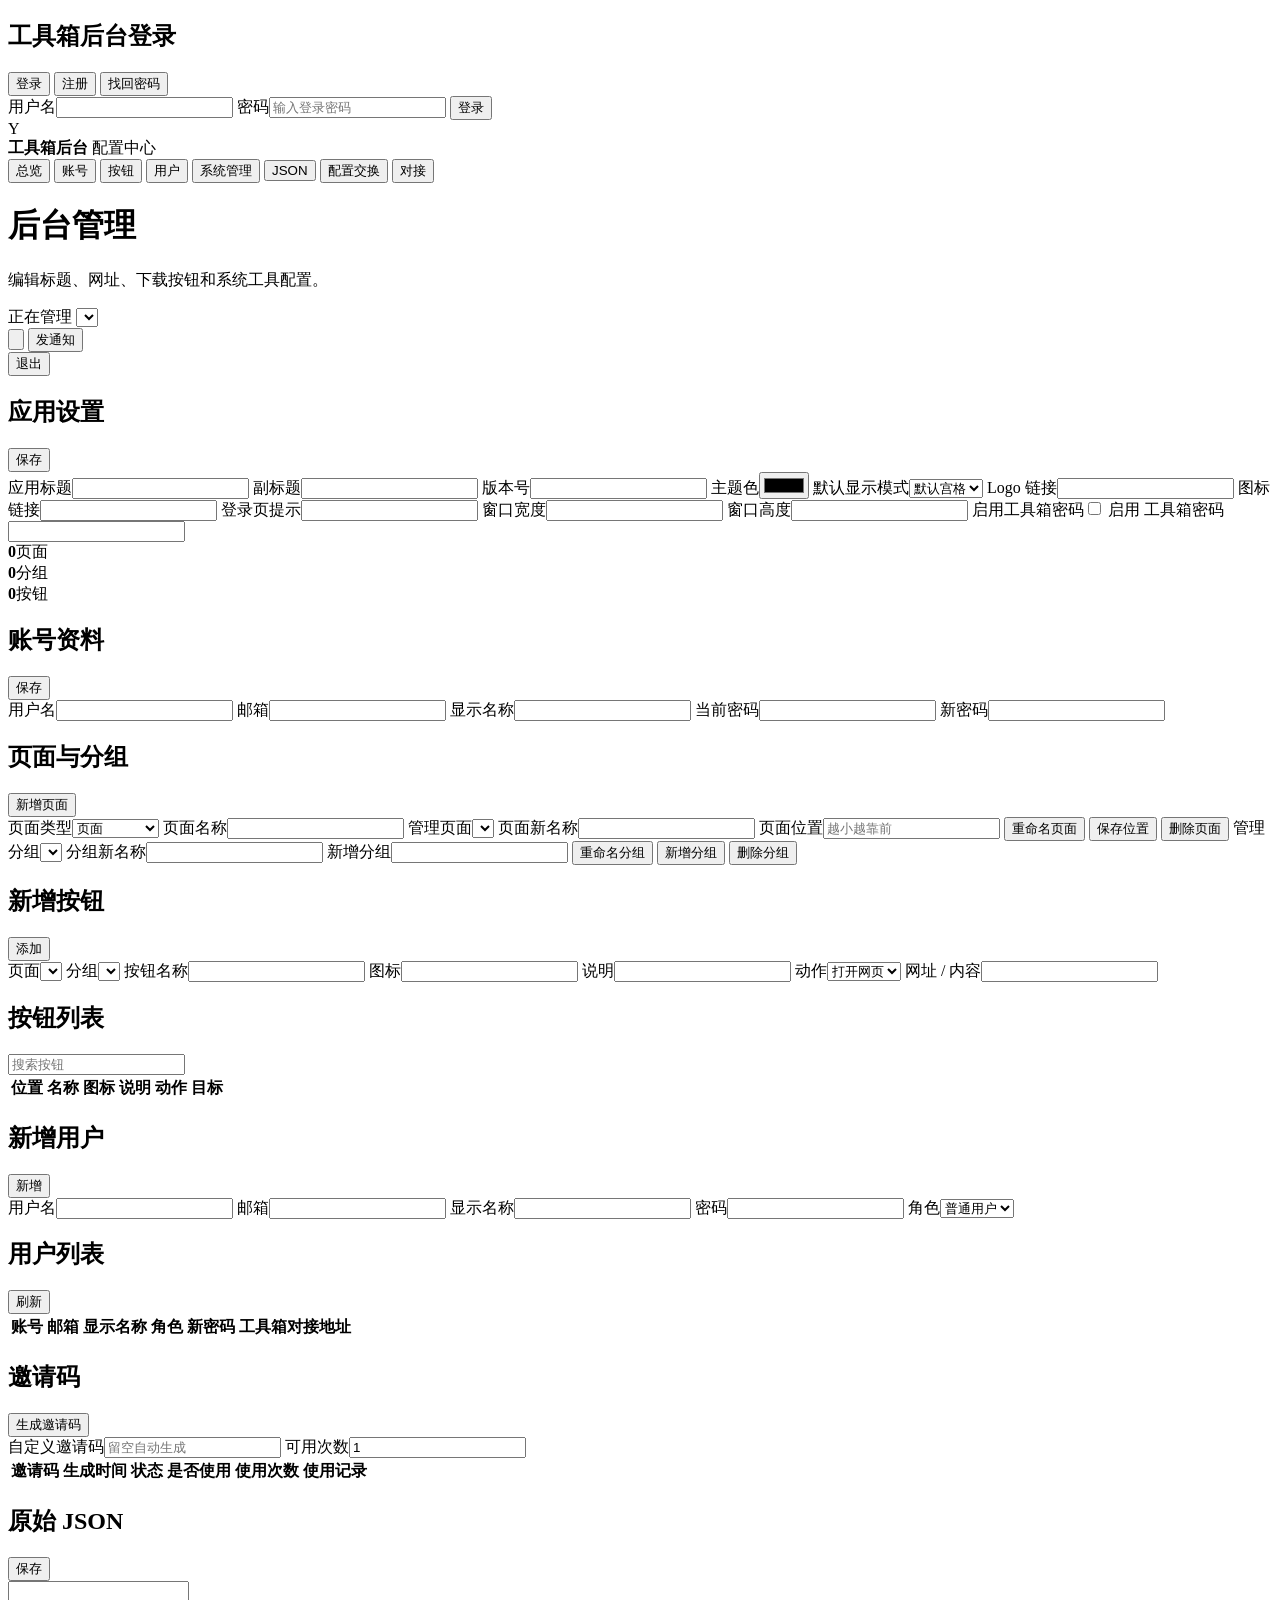
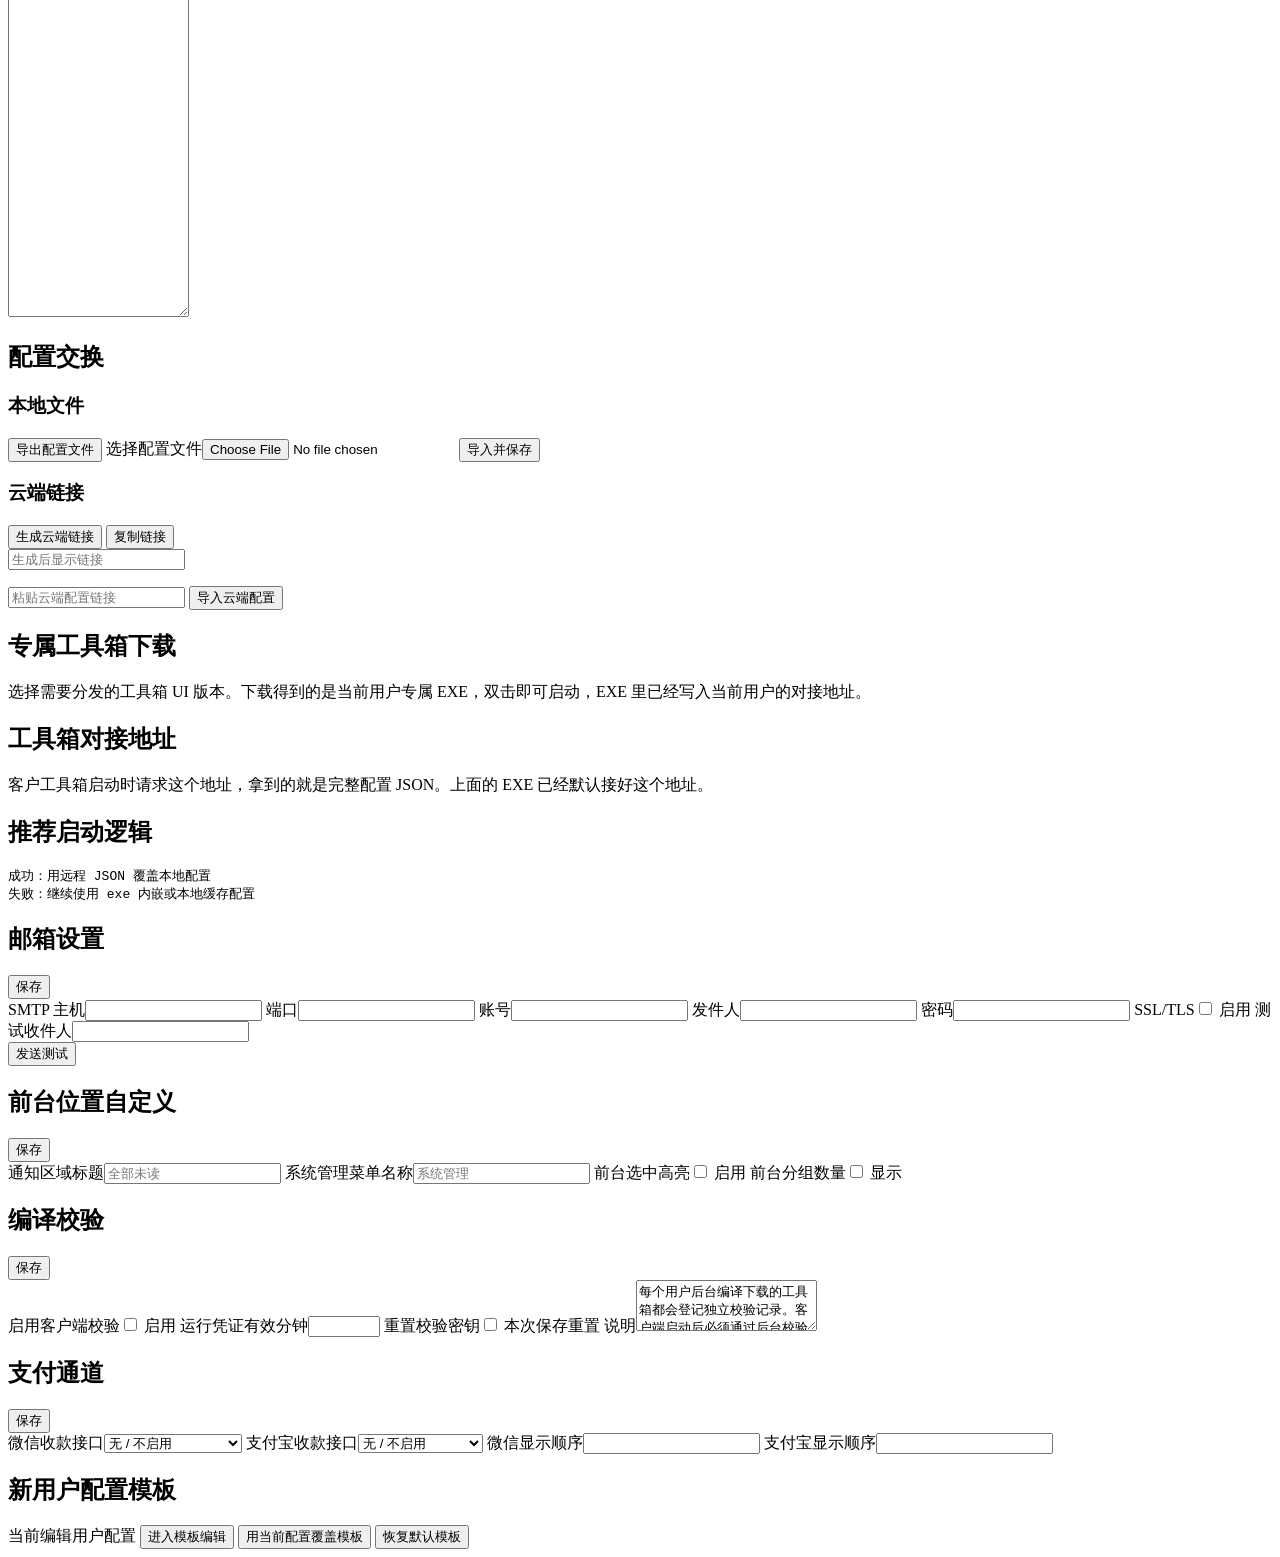
==== src/ToolboxAdminApi-no-agent/wwwroot/index.html @ ae23cbf5 "Add no-agent build and preserve-data update package" ====
﻿<!doctype html>
<html lang="zh-CN">
<head>
  <meta charset="utf-8">
  <meta name="viewport" content="width=device-width, initial-scale=1">
  <title>工具箱后台</title>
  <link rel="stylesheet" href="/styles.css?v=2026062224">
</head>
<body>
  <section class="login-screen" id="loginScreen">
    <div class="login-panel">
      <h1 id="loginTitle">工具箱后台登录</h1>
      <p id="loginHint" hidden></p>
      <div class="login-tabs">
        <button id="showLoginBtn" class="active" type="button">登录</button>
        <button id="showRegisterBtn" type="button">注册</button>
        <button id="showForgotBtn" type="button">找回密码</button>
      </div>
      <div id="loginForm">
        <label>用户名<input id="loginUsername" autocomplete="username"></label>
        <label>密码<input id="loginPassword" type="password" autocomplete="current-password" placeholder="输入登录密码"></label>
        <button id="loginBtn" type="button">登录</button>
      </div>
      <div id="registerForm" hidden>
        <label>用户名<input id="registerUsername" autocomplete="username" placeholder="设置登录账号"></label>
        <label>邮箱<input id="registerEmail" type="email" autocomplete="email" placeholder="用于找回密码"></label>
        <label>显示名称<input id="registerDisplayName" placeholder="例如：张三"></label>
        <label>密码<input id="registerPassword" type="password" autocomplete="new-password" placeholder="至少 6 位"></label>
        <label>邀请码<input id="registerInviteCode" placeholder="向管理员索取邀请码"></label>
        <button id="registerBtn" type="button">注册并登录</button>
      </div>
      <div id="forgotForm" hidden>
        <label>邮箱<input id="forgotEmail" type="email" placeholder="输入注册邮箱"></label>
        <button id="sendResetCodeBtn" type="button">发送验证码</button>
        <label>验证码<input id="resetCode" placeholder="6 位验证码"></label>
        <label>新密码<input id="resetPassword" type="password" placeholder="至少 6 位"></label>
        <button id="resetPasswordBtn" type="button">重置密码</button>
      </div>
      <div class="login-error" id="loginError"></div>
    </div>
  </section>

  <aside class="sidebar">
    <div class="brand">
      <div class="brand-mark">Y</div>
      <div>
        <strong>工具箱后台</strong>
        <span>配置中心</span>
      </div>
    </div>
    <nav>
      <button class="nav active" data-view="overview" type="button">总览</button>
      <button class="nav" data-view="account" type="button">账号</button>
      <button class="nav" data-view="buttons" type="button">按钮</button>
      <button class="nav manager-only" data-view="users" type="button">用户</button>
      <button class="nav super-only" data-view="system" type="button">系统管理</button>
      <button class="nav" data-view="json" type="button">JSON</button>
      <button class="nav" data-view="exchange" type="button">配置交换</button>
      <button class="nav" data-view="dock" type="button">对接</button>
    </nav>
  </aside>

  <main>
    <div class="toast-stack" id="toastStack" aria-live="polite"></div>

    <header class="topbar">
      <div>
        <h1 id="pageTitle">后台管理</h1>
        <p id="pageSubtitle">编辑标题、网址、下载按钮和系统工具配置。</p>
      </div>
      <div class="target-user super-only" id="targetUserWrap">
        <span>正在管理</span>
        <select id="targetUserSelect"></select>
      </div>
      <div class="notice-tools">
        <button id="noticeBellBtn" class="icon-button" type="button" title="通知" aria-label="通知">
          <svg class="bell-icon" viewBox="0 0 24 24" aria-hidden="true">
            <path d="M18 16v-5a6 6 0 0 0-12 0v5l-2 2h16l-2-2Z"></path>
            <path d="M9.5 20a2.5 2.5 0 0 0 5 0"></path>
          </svg>
          <span id="noticeUnreadBadge" hidden>0</span>
        </button>
        <button id="openNoticeComposerBtn" class="super-only" type="button">发通知</button>
        <div id="noticeDropdown" class="notice-dropdown" hidden>
          <div class="notice-head">
            <strong id="noticeAreaTitle">全部未读</strong>
            <div class="notice-head-actions">
              <button id="markAllNoticeReadBtn" type="button">全部已读</button>
              <button id="deleteAllNoticesBtn" class="danger super-only" type="button">删除全部</button>
            </div>
          </div>
          <div id="noticeList" class="notice-list"></div>
        </div>
      </div>
      <div class="user-chip" id="currentUserLabel"></div>
      <button id="logoutBtn" type="button">退出</button>
    </header>

    <div id="status"></div>

    <section class="view show" id="view-overview">
      <div class="panel">
        <div class="panel-head">
          <h2>应用设置</h2>
          <button id="saveAppBtn" type="button">保存</button>
        </div>
        <div class="form-grid">
          <label>应用标题<input id="appTitle"></label>
          <label>副标题<input id="appSubtitle"></label>
          <label>版本号<input id="appVersion"></label>
          <label>主题色<input id="appTheme" type="color"></label>
          <label>默认显示模式<select id="appDefaultViewMode"><option value="grid">默认宫格</option><option value="list">默认列表</option></select></label>
          <label>Logo 链接<input id="appLogo"></label>
          <label>图标链接<input id="appIcon"></label>
          <label>登录页提示<input id="loginHintInput"></label>
          <label>窗口宽度<input id="appWidth" type="number"></label>
          <label>窗口高度<input id="appHeight" type="number"></label>
          <label class="toggle-line">启用工具箱密码<span><input id="appPasswordEnabled" type="checkbox"> 启用</span></label>
          <label>工具箱密码<input id="appPassword" type="password"></label>
        </div>
      </div>
      <div class="stats">
        <div class="stat"><strong id="statPages">0</strong><span>页面</span></div>
        <div class="stat"><strong id="statTabs">0</strong><span>分组</span></div>
        <div class="stat"><strong id="statButtons">0</strong><span>按钮</span></div>
      </div>
    </section>

    <section class="view" id="view-account">
      <div class="panel">
        <div class="panel-head">
          <h2>账号资料</h2>
          <button id="saveAccountBtn" type="button">保存</button>
        </div>
        <div class="form-grid">
          <label>用户名<input id="accountUsername"></label>
          <label>邮箱<input id="accountEmail" type="email"></label>
          <label>显示名称<input id="accountDisplayName"></label>
          <label>当前密码<input id="accountCurrentPassword" type="password"></label>
          <label>新密码<input id="accountNewPassword" type="password"></label>
        </div>
      </div>
      </section>

    <section class="view" id="view-buttons">
      <div class="panel">
        <div class="panel-head">
          <h2>页面与分组</h2>
          <button id="addScopeBtn" type="button">新增页面</button>
        </div>
        <div class="form-grid compact">
          <label>页面类型<select id="newScopeType"><option value="page">页面</option><option value="toolbox">工具箱标签</option></select></label>
          <label>页面名称<input id="newScopeName"></label>
          <label>管理页面<select id="manageScope"></select></label>
          <label>页面新名称<input id="manageScopeName"></label>
          <label>页面位置<input id="manageScopeOrder" type="number" min="1" step="1" placeholder="越小越靠前"></label>
          <button id="renameScopeBtn" type="button">重命名页面</button>
          <button id="moveScopeBtn" type="button">保存位置</button>
          <button id="deleteScopeBtn" type="button">删除页面</button>
          <label>管理分组<select id="manageSection"></select></label>
          <label>分组新名称<input id="manageSectionName"></label>
          <label>新增分组<input id="newSectionName"></label>
          <button id="renameSectionBtn" type="button">重命名分组</button>
          <button id="addSectionBtn" type="button">新增分组</button>
          <button id="deleteSectionBtn" type="button">删除分组</button>
        </div>
      </div>
      <div class="panel">
        <div class="panel-head">
          <h2>新增按钮</h2>
          <button id="addButtonBtn" type="button">添加</button>
        </div>
        <div class="form-grid">
          <label>页面<select id="addScope"></select></label>
          <label>分组<select id="addSection"></select></label>
          <label>按钮名称<input id="addName"></label>
          <label>图标<input id="addIcon"></label>
          <label>说明<input id="addDescription"></label>
          <label>动作<select id="addAction"><option value="link">打开网页</option><option value="download">下载文件</option><option value="cmd">运行命令</option><option value="script">内置功能</option><option value="winget">安装软件</option></select></label>
          <label>网址 / 内容<input id="addTarget"></label>
        </div>
      </div>
      <div class="panel">
        <div class="panel-head">
          <h2>按钮列表</h2>
          <input id="buttonSearch" placeholder="搜索按钮">
        </div>
        <div class="table-wrap">
          <table><thead><tr><th>位置</th><th>名称</th><th>图标</th><th>说明</th><th>动作</th><th>目标</th><th></th></tr></thead><tbody id="buttonRows"></tbody></table>
        </div>
      </div>
    </section>

    <section class="view" id="view-users">
      <div class="panel collapsible-panel is-collapsed" data-collapsible-panel data-default-collapsed="1">
        <div class="panel-head">
          <h2>新增用户</h2>
          <button id="addUserBtn" type="button">新增</button>
        </div>
        <div class="form-grid compact">
          <label>用户名<input id="newUsername"></label>
          <label>邮箱<input id="newUserEmail" type="email"></label>
          <label>显示名称<input id="newDisplayName"></label>
          <label>密码<input id="newUserPassword" type="password"></label>
          <label>角色<select id="newUserRole"><option value="user">普通用户</option><option value="super">总管理员</option></select></label>
        </div>
      </div>
      <div class="panel collapsible-panel is-collapsed" data-collapsible-panel data-default-collapsed="1">
        <div class="panel-head">
          <h2>用户列表</h2>
          <button id="refreshUsersBtn" type="button">刷新</button>
        </div>
        <div class="table-wrap">
          <table><thead><tr><th>账号</th><th>邮箱</th><th>显示名称</th><th>角色</th><th>新密码</th><th>工具箱对接地址</th><th></th></tr></thead><tbody id="userRows"></tbody></table>
        </div>
      </div>
      <div class="panel collapsible-panel is-collapsed" data-collapsible-panel data-default-collapsed="1">
        <div class="panel-head">
          <h2>邀请码</h2>
          <button id="createInviteBtn" type="button">生成邀请码</button>
        </div>
        <div class="form-grid compact invite-create">
          <label>自定义邀请码<input id="newInviteCode" placeholder="留空自动生成"></label>
          <label>可用次数<input id="newInviteMaxUses" type="number" min="1" value="1"></label>
        </div>
        <div class="table-wrap invite-table">
          <table><thead><tr><th>邀请码</th><th>生成时间</th><th>状态</th><th>是否使用</th><th>使用次数</th><th>使用记录</th><th></th></tr></thead><tbody id="inviteRows"></tbody></table>
        </div>
      </div>
    </section>

    <section class="view" id="view-json">
      <div class="panel">
        <div class="panel-head">
          <h2>原始 JSON</h2>
          <button id="saveJsonBtn" type="button">保存</button>
        </div>
        <textarea id="jsonEditor" rows="22" spellcheck="false"></textarea>
      </div>
    </section>

    <section class="view" id="view-exchange">
      <div class="panel">
        <div class="panel-head">
          <h2>配置交换</h2>
        </div>
        <div class="exchange-grid">
          <section class="exchange-block">
            <h3>本地文件</h3>
            <div class="exchange-actions">
              <button id="exportConfigBtn" type="button">导出配置文件</button>
              <label class="file-pick">选择配置文件<input id="importConfigFile" type="file" accept=".json,application/json"></label>
              <button id="importConfigFileBtn" type="button">导入并保存</button>
            </div>
          </section>
          <section class="exchange-block">
            <h3>云端链接</h3>
            <div class="exchange-actions">
              <button id="generateShareLinkBtn" type="button">生成云端链接</button>
              <button id="copyShareLinkBtn" type="button">复制链接</button>
            </div>
            <input id="configShareUrl" class="mono-input" readonly placeholder="生成后显示链接">
            <p id="configShareMeta" class="note"></p>
            <div class="exchange-import-row">
              <input id="importCloudUrl" placeholder="粘贴云端配置链接">
              <button id="importCloudUrlBtn" type="button">导入云端配置</button>
            </div>
          </section>
        </div>
      </div>
    </section>

    <section class="view" id="view-dock">
      <div class="panel super-only" id="adminDesktopPanel" hidden>
        <div class="panel-head">
          <h2>后台管理 EXE</h2>
          <button id="downloadAdminDesktopBtn" type="button">下载后台 EXE</button>
        </div>
        <p class="note">下载后双击打开，先登录后台账号，可选择记住密码和自动登录。后台更新后关闭窗口并重新打开 EXE 即可进入最新版。</p>
      </div>
      <div class="panel">
        <div class="panel-head">
          <h2>专属工具箱下载</h2>
        </div>
        <p class="note">选择需要分发的工具箱 UI 版本。下载得到的是当前用户专属 EXE，双击即可启动，EXE 里已经写入当前用户的对接地址。</p>
        <div id="clientVariantGrid" class="client-variant-grid"></div>
      </div>
      <div class="panel">
        <h2>工具箱对接地址</h2>
        <div class="endpoint" id="publicEndpoint"></div>
        <p class="note">客户工具箱启动时请求这个地址，拿到的就是完整配置 JSON。上面的 EXE 已经默认接好这个地址。</p>
      </div>
      <div class="panel">
        <h2>推荐启动逻辑</h2>
        <pre>成功：用远程 JSON 覆盖本地配置
失败：继续使用 exe 内嵌或本地缓存配置</pre>
      </div>
    </section>

    <section class="view" id="view-system">
      <div class="panel collapsible-panel is-collapsed" data-collapsible-panel data-default-collapsed="1">
        <div class="panel-head">
          <h2>邮箱设置</h2>
          <button id="saveMailBtn" type="button">保存</button>
        </div>
        <div class="form-grid compact">
          <label>SMTP 主机<input id="mailHost"></label>
          <label>端口<input id="mailPort" type="number"></label>
          <label>账号<input id="mailUser"></label>
          <label>发件人<input id="mailFrom"></label>
          <label>密码<input id="mailPassword" type="password"></label>
          <label class="toggle-line">SSL/TLS<span><input id="mailSecure" type="checkbox"> 启用</span></label>
          <label>测试收件人<input id="mailTestTo" type="email"></label>
        </div>
        <div class="button-pair">
          <button id="testMailBtn" type="button">发送测试</button>
          <span id="mailStatusText"></span>
        </div>
      </div>
      <div class="panel collapsible-panel is-collapsed" data-collapsible-panel data-default-collapsed="1">
        <div class="panel-head">
          <h2>前台位置自定义</h2>
          <button id="saveLocationSettingsBtn" type="button">保存</button>
        </div>
        <div class="form-grid compact">
          <label>通知区域标题<input id="systemNoticeTitle" placeholder="全部未读"></label>
          <label>系统管理菜单名称<input id="systemMenuName" placeholder="系统管理"></label>
          <label class="toggle-line">前台选中高亮<span><input id="systemFrontendGlow" type="checkbox"> 启用</span></label>
          <label class="toggle-line">前台分组数量<span><input id="systemFrontendGroupCount" type="checkbox"> 显示</span></label>
        </div>
      </div>
      <div class="panel collapsible-panel is-collapsed" data-collapsible-panel data-default-collapsed="1">
        <div class="panel-head">
          <h2>编译校验</h2>
          <button id="saveIntegritySettingsBtn" type="button">保存</button>
        </div>
        <div class="form-grid compact">
          <label class="toggle-line">启用客户端校验<span><input id="integrityEnabled" type="checkbox"> 启用</span></label>
          <label>运行凭证有效分钟<input id="integrityTokenTtl" type="number" min="5" max="43200" step="1"></label>
          <label class="toggle-line">重置校验密钥<span><input id="integrityRotateSecret" type="checkbox"> 本次保存重置</span></label>
          <label class="wide">说明<textarea rows="3" readonly>每个用户后台编译下载的工具箱都会登记独立校验记录。客户端启动后必须通过后台校验才能读取配置；账号停用、重置对接密钥或 EXE 被修改时会提示重新下载。</textarea></label>
        </div>
      </div>
      <div class="panel collapsible-panel is-collapsed" data-collapsible-panel data-default-collapsed="1">
        <div class="panel-head">
          <h2>支付通道</h2>
          <button id="savePaySettingsBtn" type="button">保存</button>
        </div>
        <div class="pay-route-grid">
          <label>微信收款接口<select id="payWechatChannel"><option value="disabled">无 / 不启用</option><option value="wechatOfficial">微信官方</option><option value="easypay">易支付一 - 微信支付</option><option value="easypay2">易支付二 - 微信支付</option></select></label>
          <label>支付宝收款接口<select id="payAlipayChannel"><option value="disabled">无 / 不启用</option><option value="alipayOfficial">支付宝官方</option><option value="easypay">易支付一 - 支付宝</option><option value="easypay2">易支付二 - 支付宝</option></select></label>
          <label>微信显示顺序<input id="payWechatOrder" type="number"></label>
          <label>支付宝显示顺序<input id="payAlipayOrder" type="number"></label>
        </div>
        <div id="payGatewayCards" class="gateway-cards"></div>
      </div>
      <div class="panel collapsible-panel is-collapsed" data-collapsible-panel data-default-collapsed="1">
        <div class="panel-head">
          <h2>新用户配置模板</h2>
        </div>
        <div class="template-actions">
          <span id="templateStatus" class="template-status">当前编辑用户配置</span>
          <button id="editTemplateBtn" type="button">进入模板编辑</button>
          <button id="copyCurrentToTemplateBtn" type="button">用当前配置覆盖模板</button>
          <button id="resetTemplateBtn" class="danger" type="button">恢复默认模板</button>
        </div>
      </div>
      </section>
  </main>

  <div id="noticeComposer" class="modal-overlay" hidden>
    <div class="modal-card">
      <div class="panel-head">
        <h2>发送通知</h2>
        <button id="closeNoticeComposerBtn" type="button">关闭</button>
      </div>
      <div class="form-grid notice-composer-grid">
        <label>标题<input id="noticeTitleInput" placeholder="例如：今晚维护通知"></label>
        <label>级别<select id="noticeLevelInput"><option value="info">普通</option><option value="warn">提醒</option><option value="error">重要</option></select></label>
        <label class="toggle-line notice-email-toggle">邮箱推送<span><input id="noticeMailPushInput" type="checkbox"> 启用</span></label>
        <label class="wide">内容<textarea id="noticeContentInput" rows="5" placeholder="输入要发给用户看的通知"></textarea></label>
      </div>
      <div class="button-pair">
        <button id="sendNoticeBtn" type="button">发送</button>
      </div>
    </div>
  </div>

  <script>
    (function () {
      var params = new URLSearchParams(window.location.search);
      var token = params.get('desktopToken') || '';
      if (!token) return;
      localStorage.setItem('toolbox_session_token', token);
      params.delete('desktopToken');
      params.delete('desktop');
      params.delete('_t');
      var clean = params.toString();
      window.history.replaceState(null, document.title, location.pathname + (clean ? '?' + clean : '') + location.hash);
    }());
  </script>
  <script src="/admin.js?v=2026062224"></script>
  <script src="/admin-desktop.js?v=2026062301"></script>
</body>
</html>
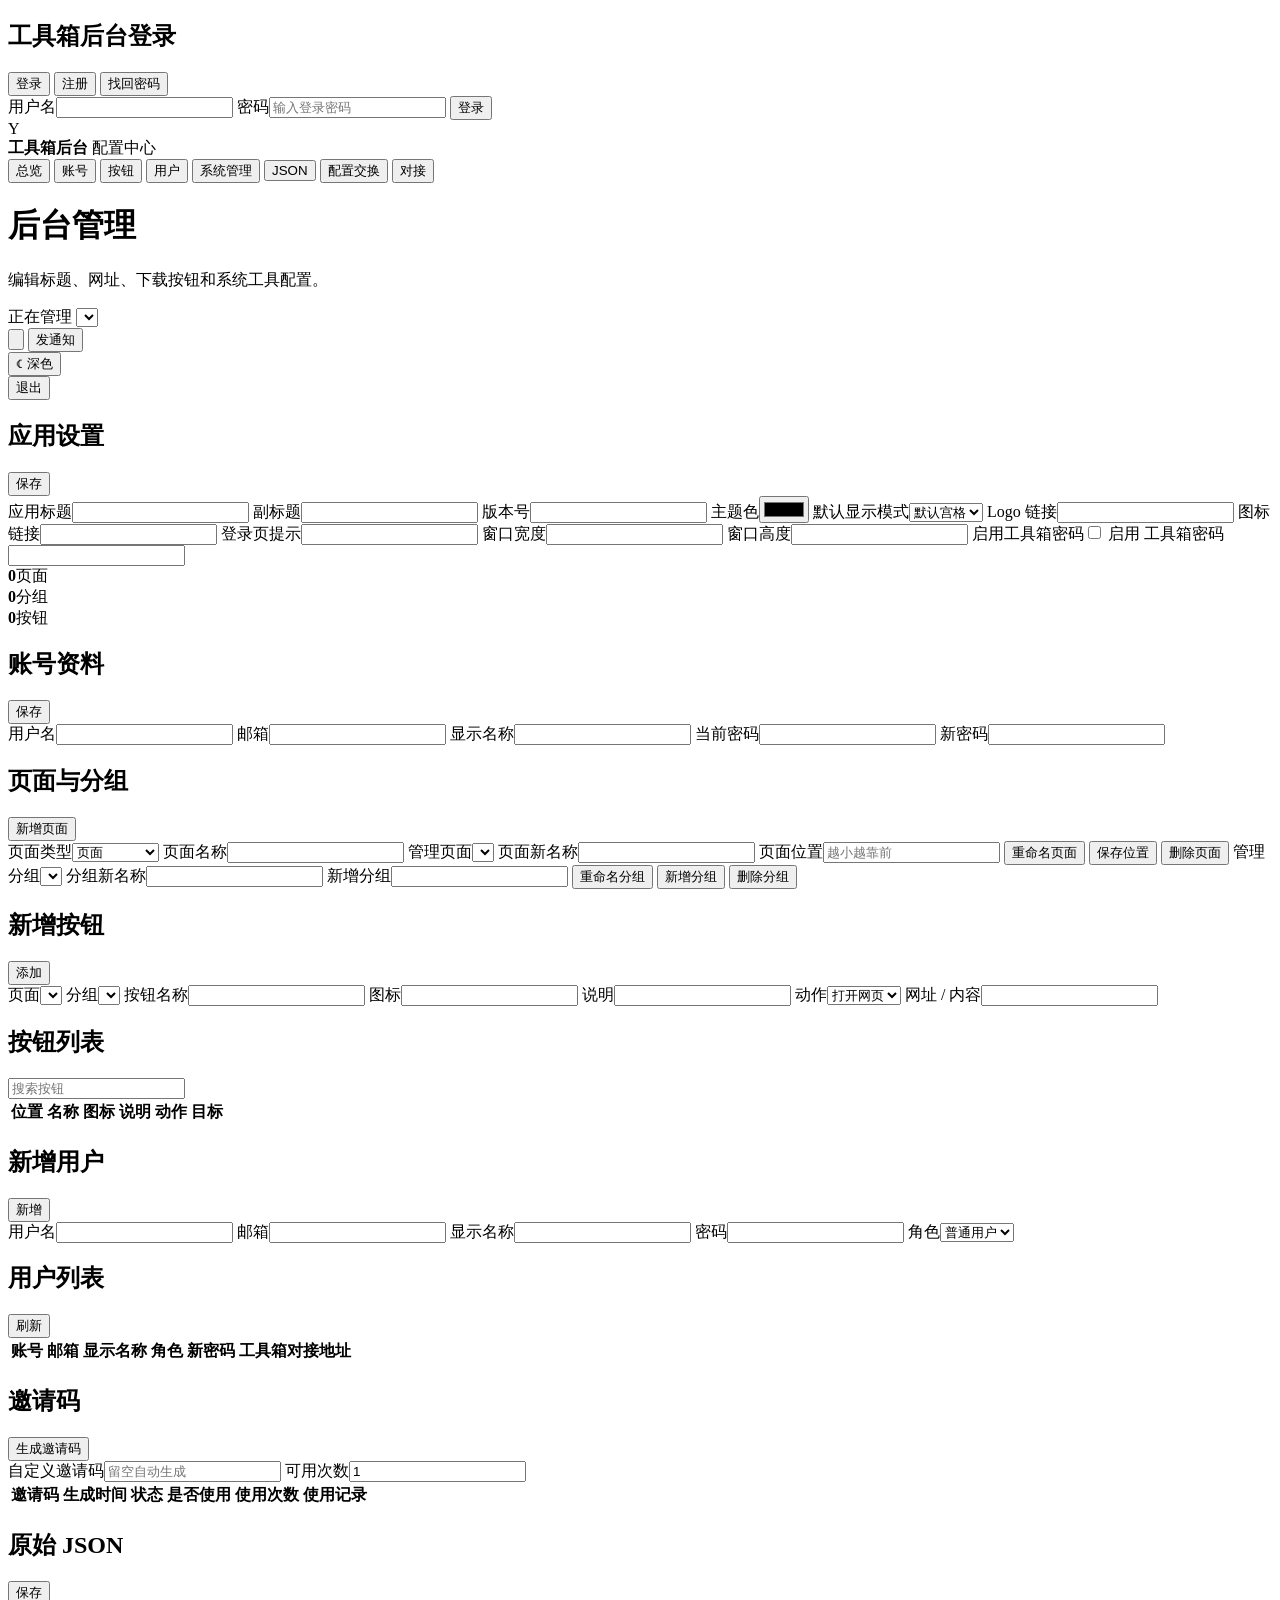
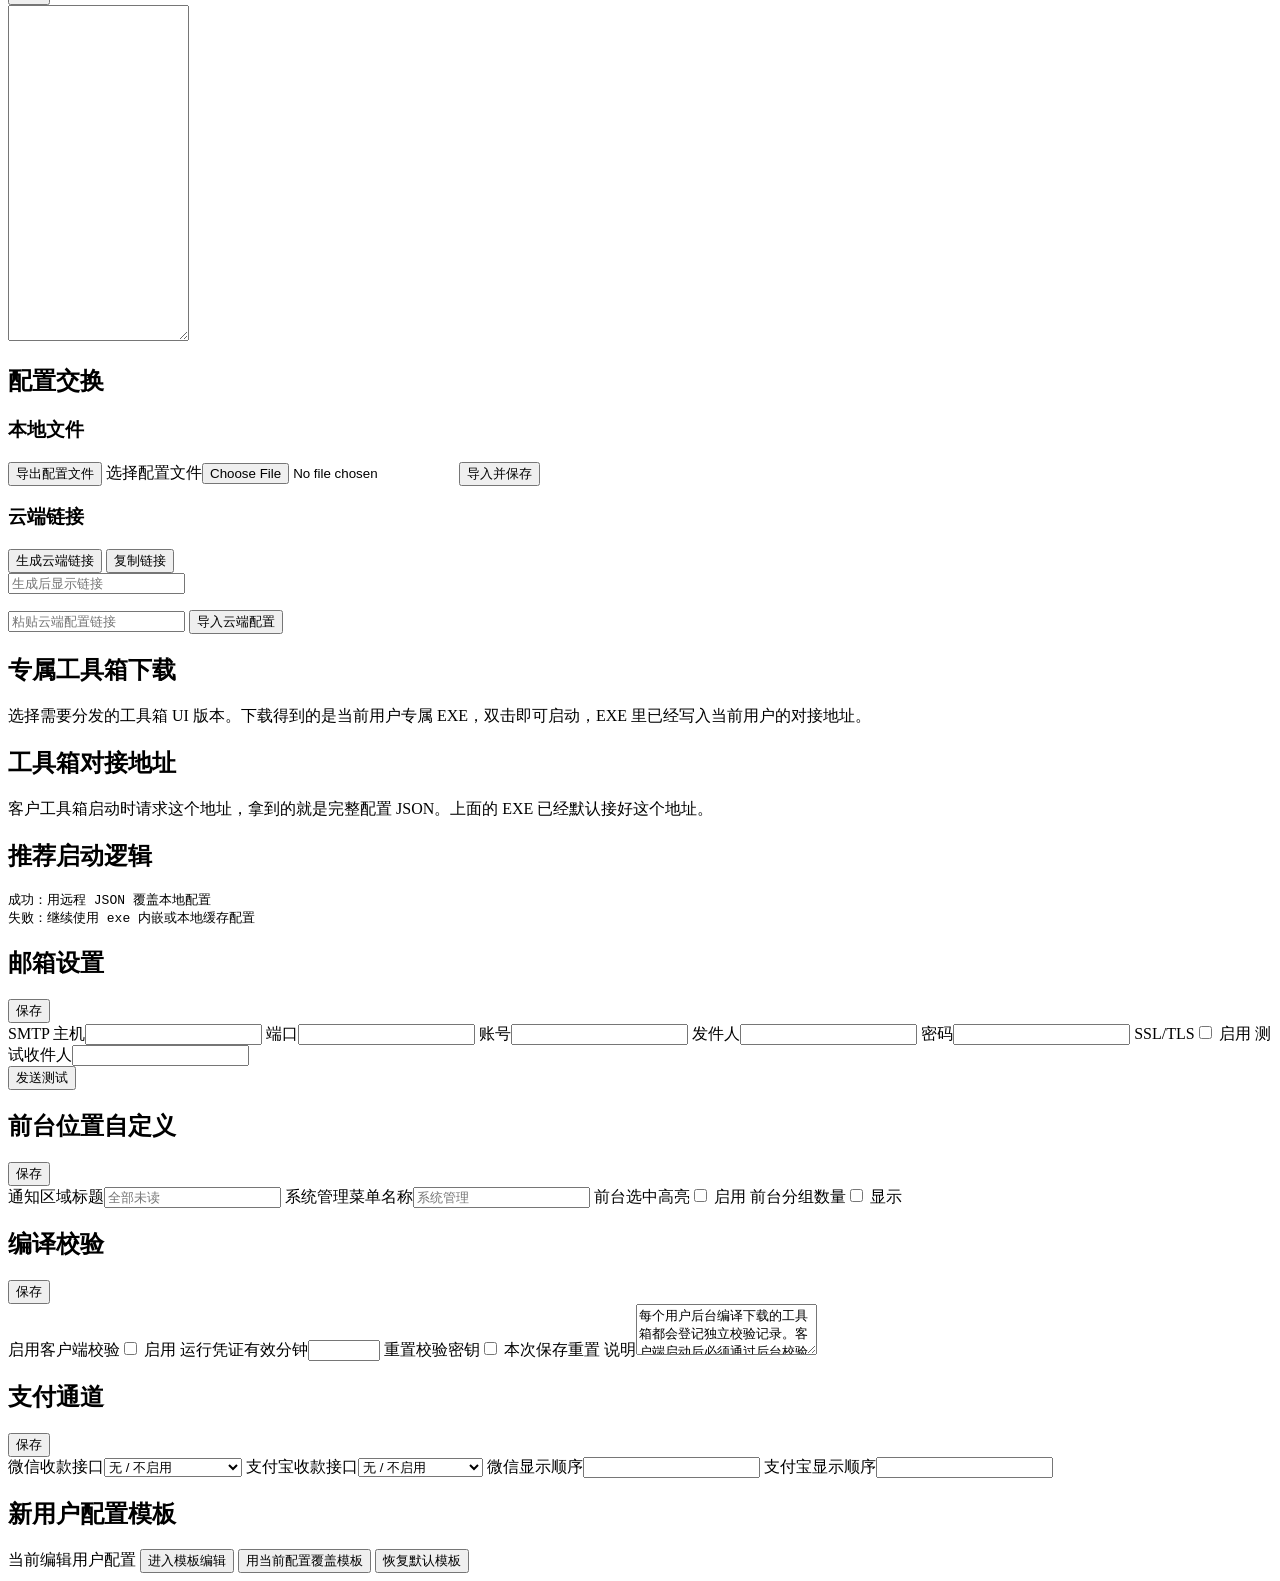
==== commit 20d852b3: "Publish admin theme toggle build" ====
--- a/src/ToolboxAdminApi-no-agent/wwwroot/index.html
+++ b/src/ToolboxAdminApi-no-agent/wwwroot/index.html
@@ -4,7 +4,7 @@
   <meta charset="utf-8">
   <meta name="viewport" content="width=device-width, initial-scale=1">
   <title>工具箱后台</title>
-  <link rel="stylesheet" href="/styles.css?v=2026062224">
+  <link rel="stylesheet" href="/styles.css?v=2026062401">
 </head>
 <body>
   <section class="login-screen" id="loginScreen">
@@ -92,6 +92,10 @@
           <div id="noticeList" class="notice-list"></div>
         </div>
       </div>
+      <button id="adminThemeToggle" class="theme-toggle" type="button" aria-pressed="false">
+        <span class="theme-toggle-icon" aria-hidden="true">☾</span>
+        <span id="adminThemeToggleText">深色</span>
+      </button>
       <div class="user-chip" id="currentUserLabel"></div>
       <button id="logoutBtn" type="button">退出</button>
     </header>
@@ -399,7 +403,7 @@
       window.history.replaceState(null, document.title, location.pathname + (clean ? '?' + clean : '') + location.hash);
     }());
   </script>
-  <script src="/admin.js?v=2026062224"></script>
+  <script src="/admin.js?v=2026062401"></script>
   <script src="/admin-desktop.js?v=2026062301"></script>
 </body>
 </html>
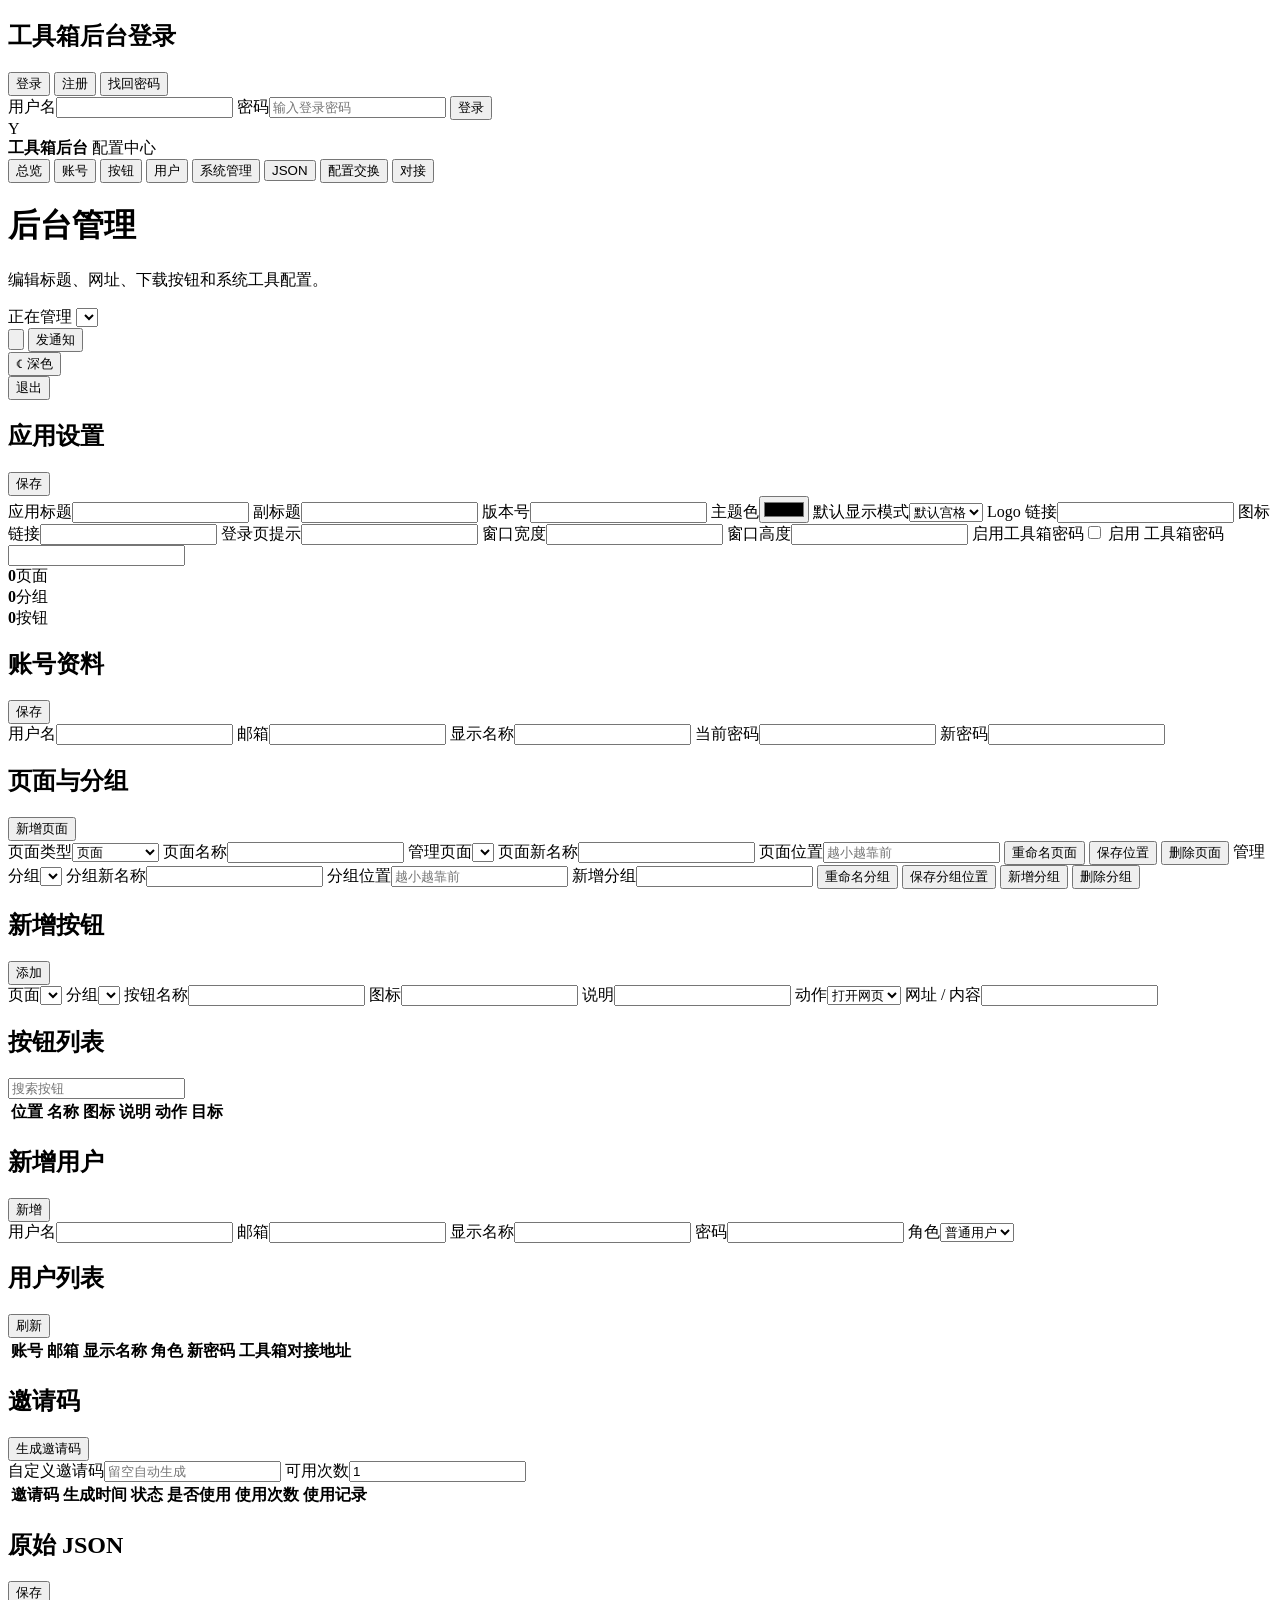
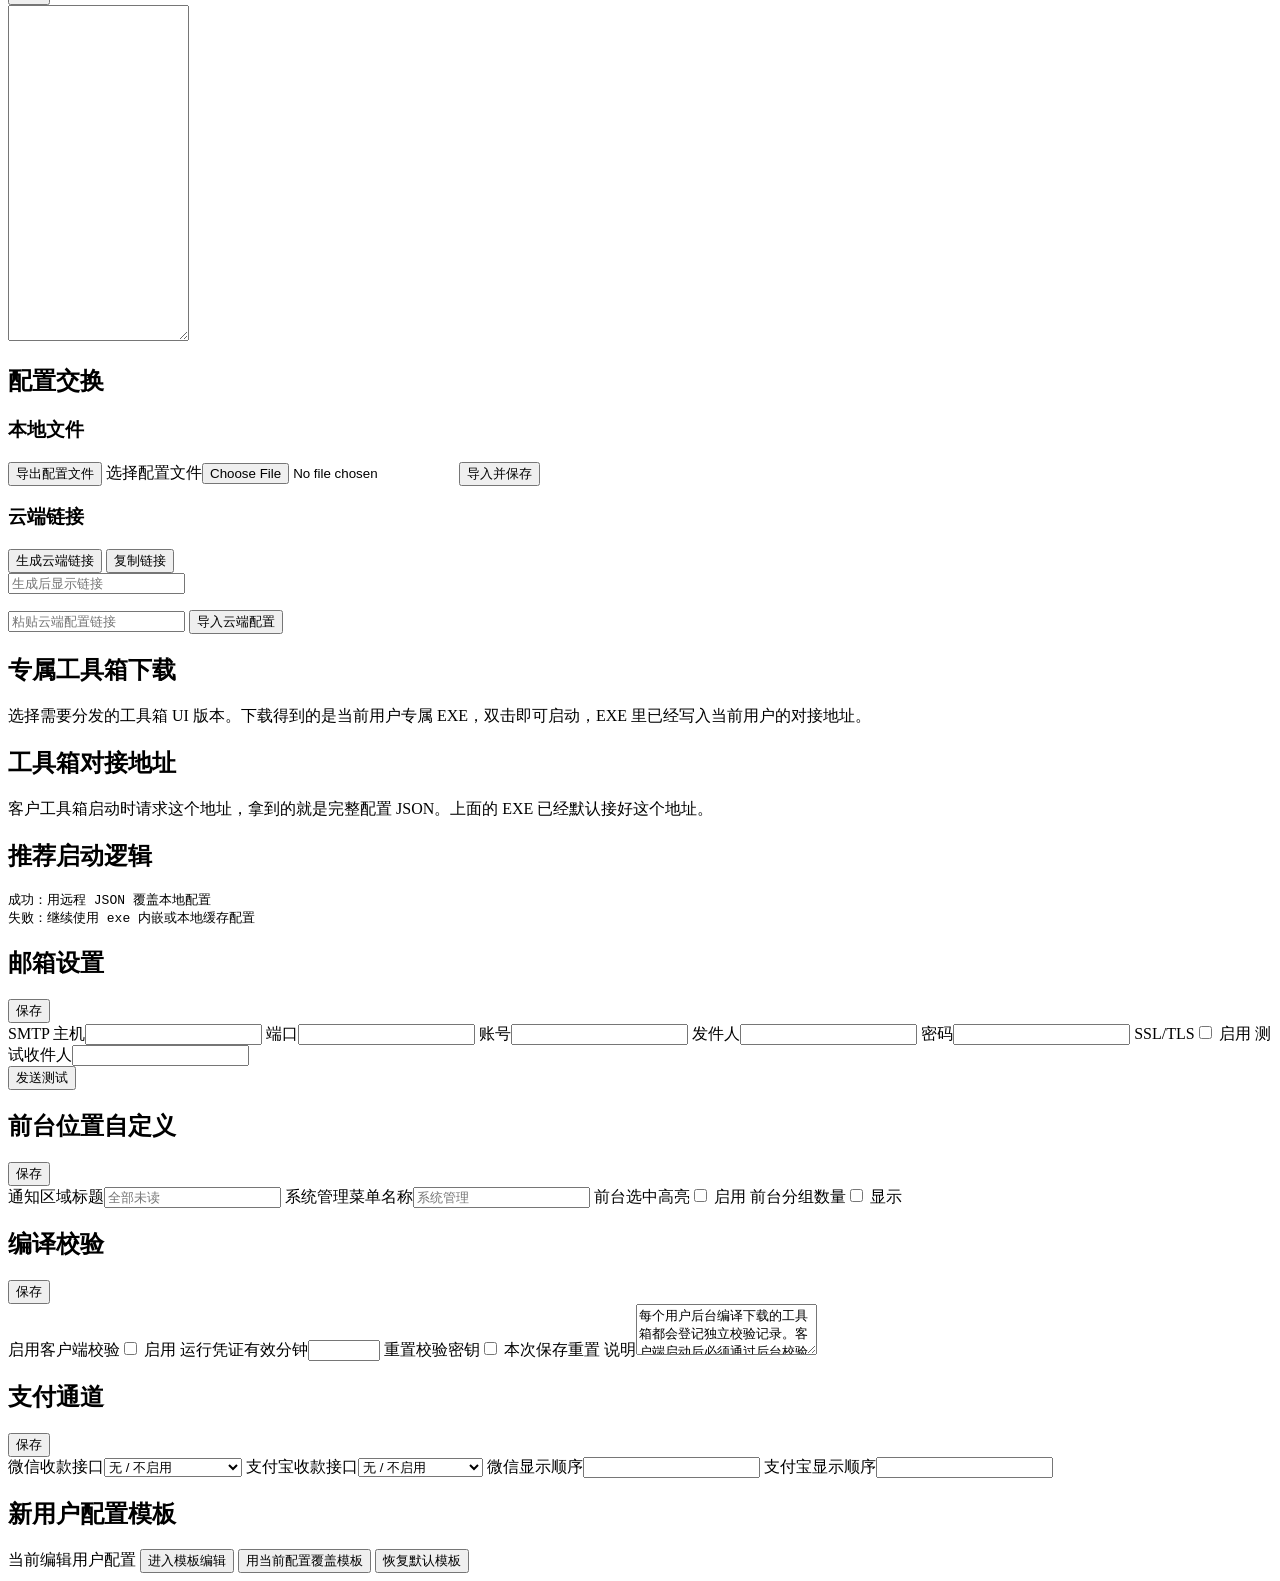
==== commit 4e958902: "Improve button grouping and live admin editing" ====
--- a/src/ToolboxAdminApi-no-agent/wwwroot/index.html
+++ b/src/ToolboxAdminApi-no-agent/wwwroot/index.html
@@ -163,8 +163,10 @@
           <button id="deleteScopeBtn" type="button">删除页面</button>
           <label>管理分组<select id="manageSection"></select></label>
           <label>分组新名称<input id="manageSectionName"></label>
+          <label>分组位置<input id="manageSectionOrder" type="number" min="1" step="1" placeholder="越小越靠前"></label>
           <label>新增分组<input id="newSectionName"></label>
           <button id="renameSectionBtn" type="button">重命名分组</button>
+          <button id="moveSectionBtn" type="button">保存分组位置</button>
           <button id="addSectionBtn" type="button">新增分组</button>
           <button id="deleteSectionBtn" type="button">删除分组</button>
         </div>
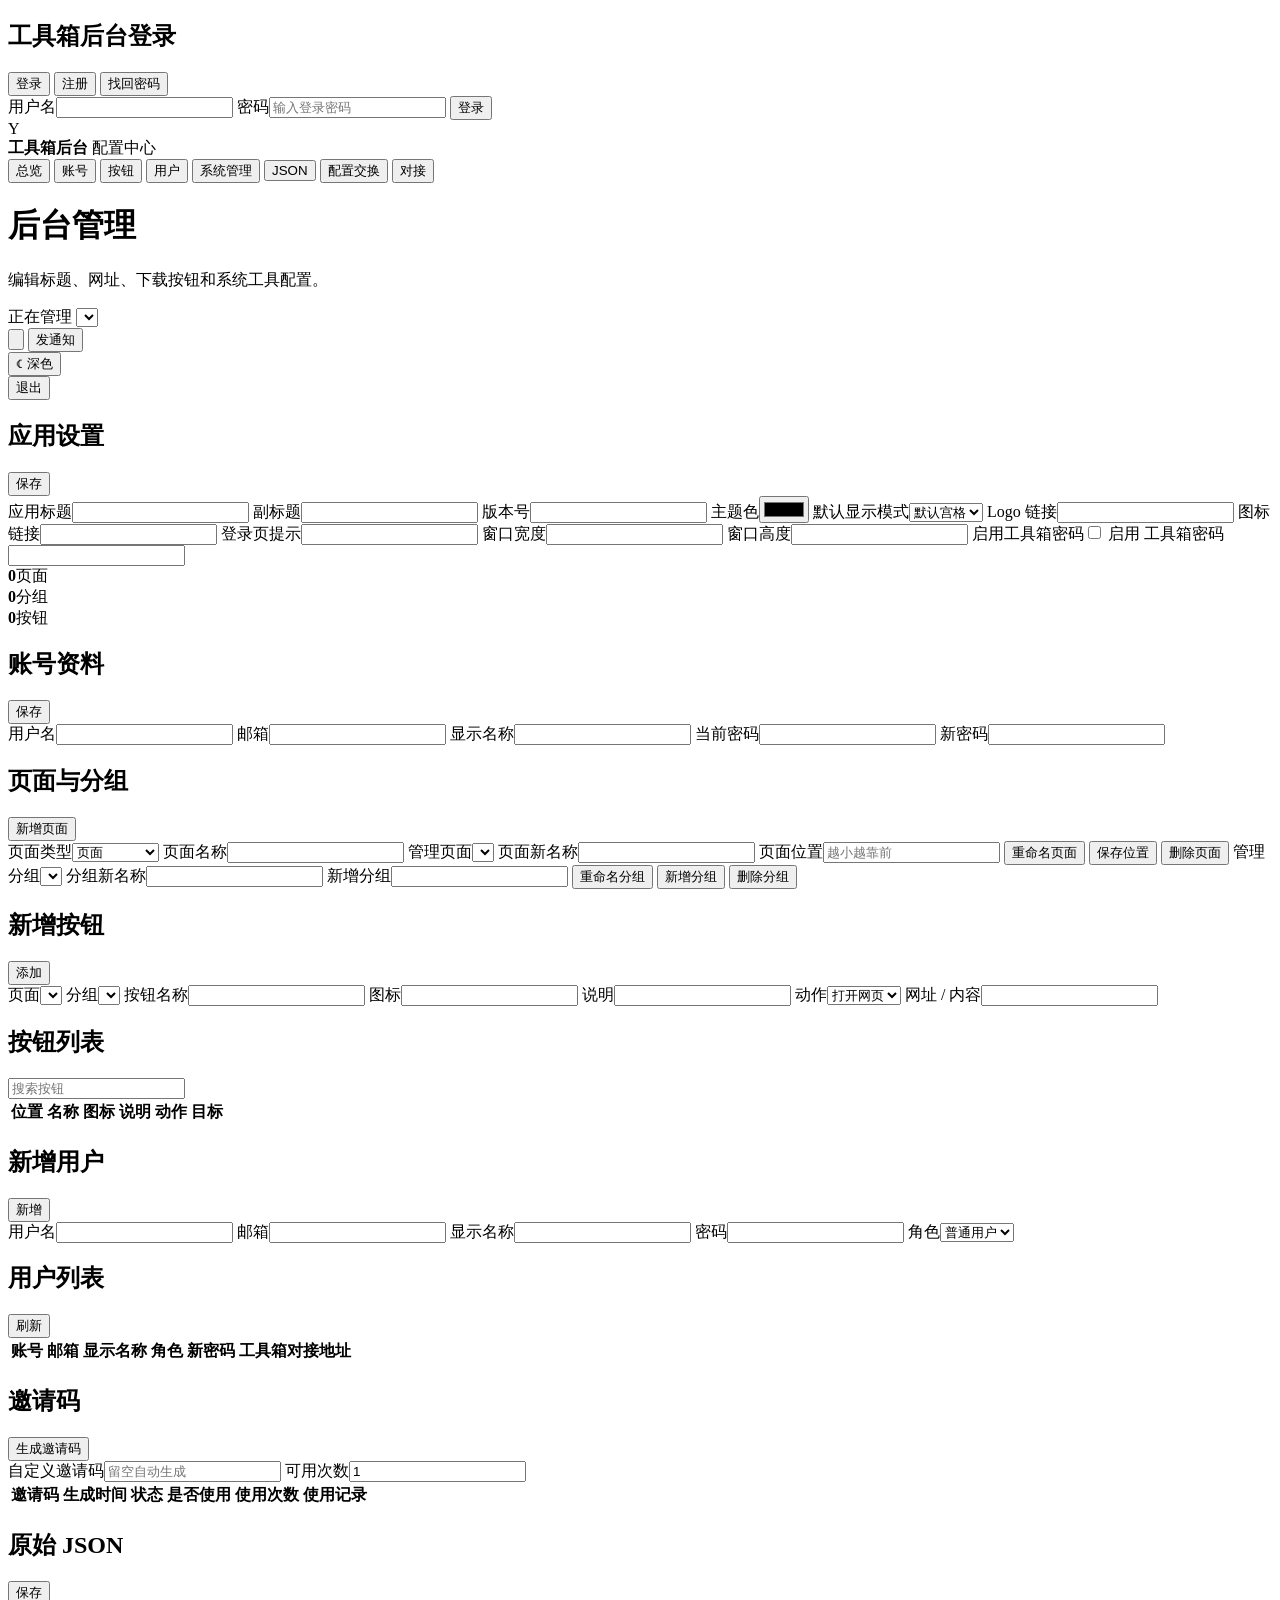
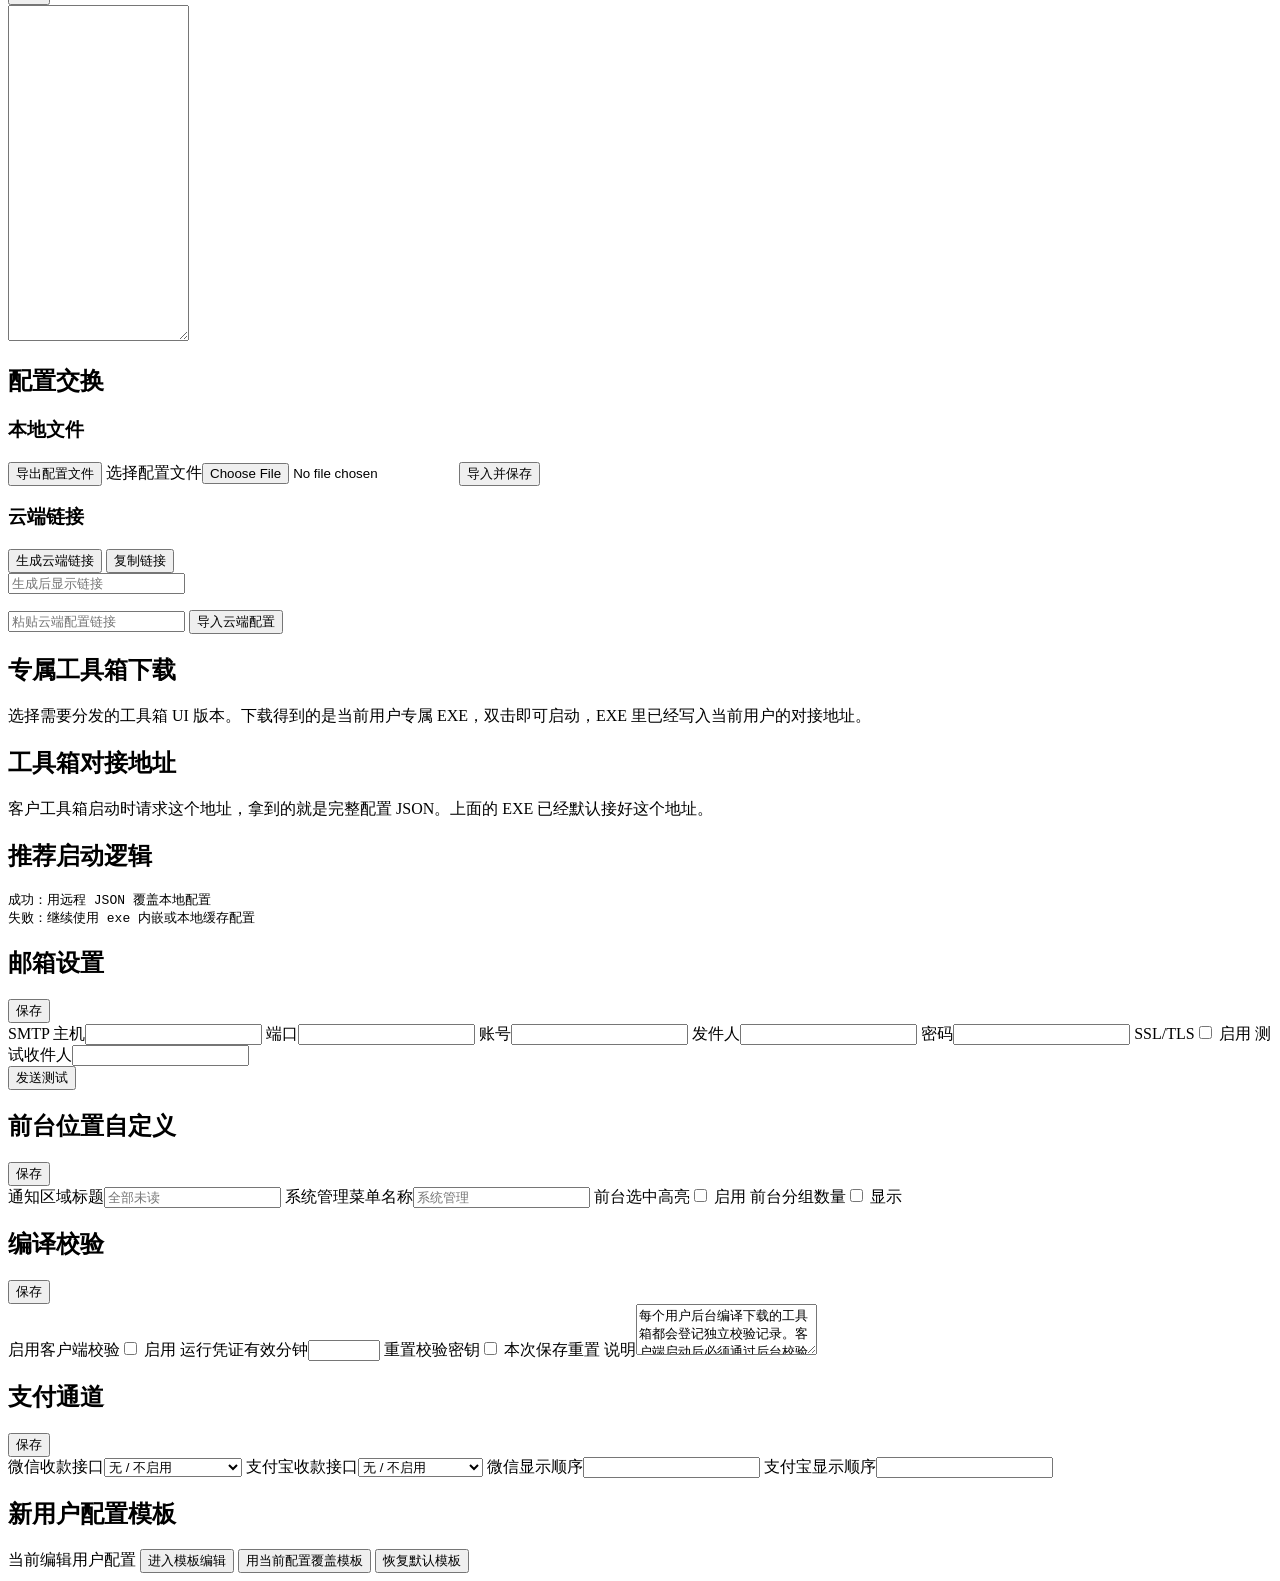
==== commit b62c66f5: "Fix portal English labels and admin login loading" ====
--- a/src/ToolboxAdminApi-no-agent/wwwroot/index.html
+++ b/src/ToolboxAdminApi-no-agent/wwwroot/index.html
@@ -163,10 +163,8 @@
           <button id="deleteScopeBtn" type="button">删除页面</button>
           <label>管理分组<select id="manageSection"></select></label>
           <label>分组新名称<input id="manageSectionName"></label>
-          <label>分组位置<input id="manageSectionOrder" type="number" min="1" step="1" placeholder="越小越靠前"></label>
           <label>新增分组<input id="newSectionName"></label>
           <button id="renameSectionBtn" type="button">重命名分组</button>
-          <button id="moveSectionBtn" type="button">保存分组位置</button>
           <button id="addSectionBtn" type="button">新增分组</button>
           <button id="deleteSectionBtn" type="button">删除分组</button>
         </div>
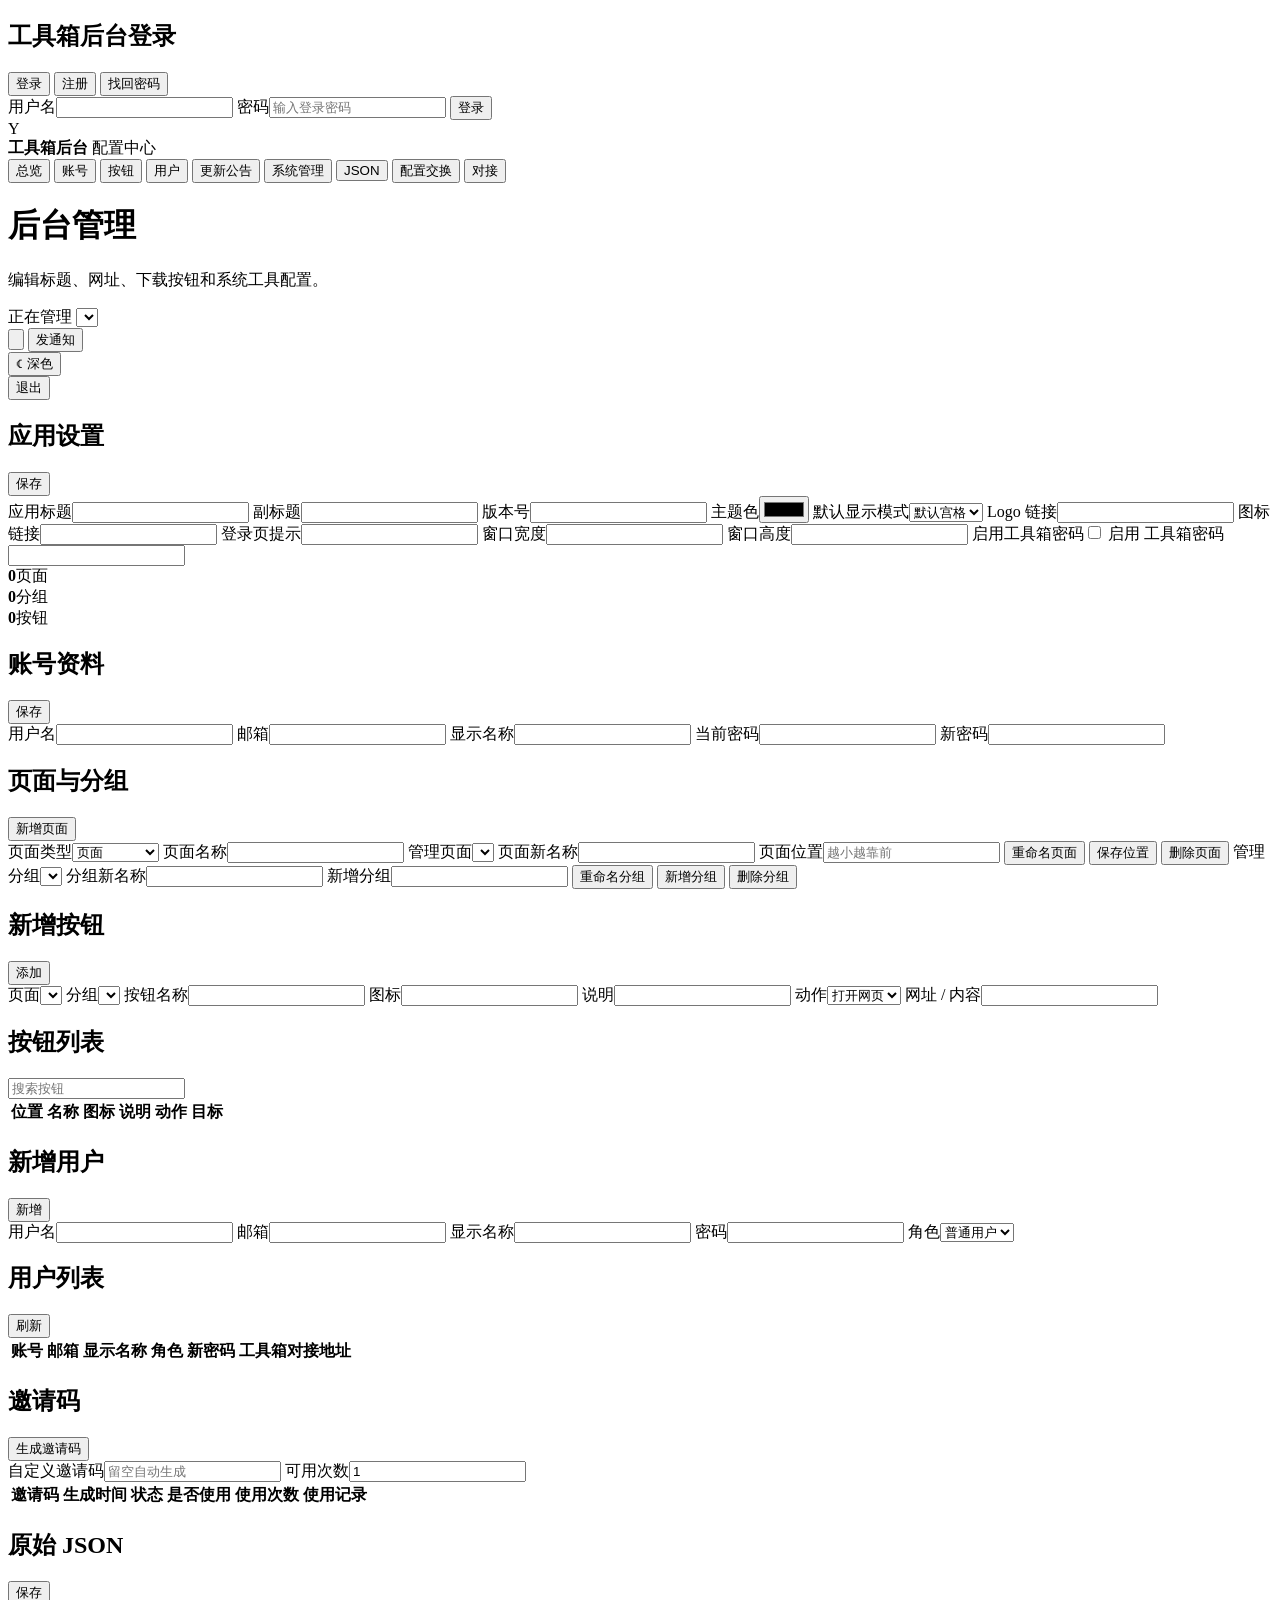
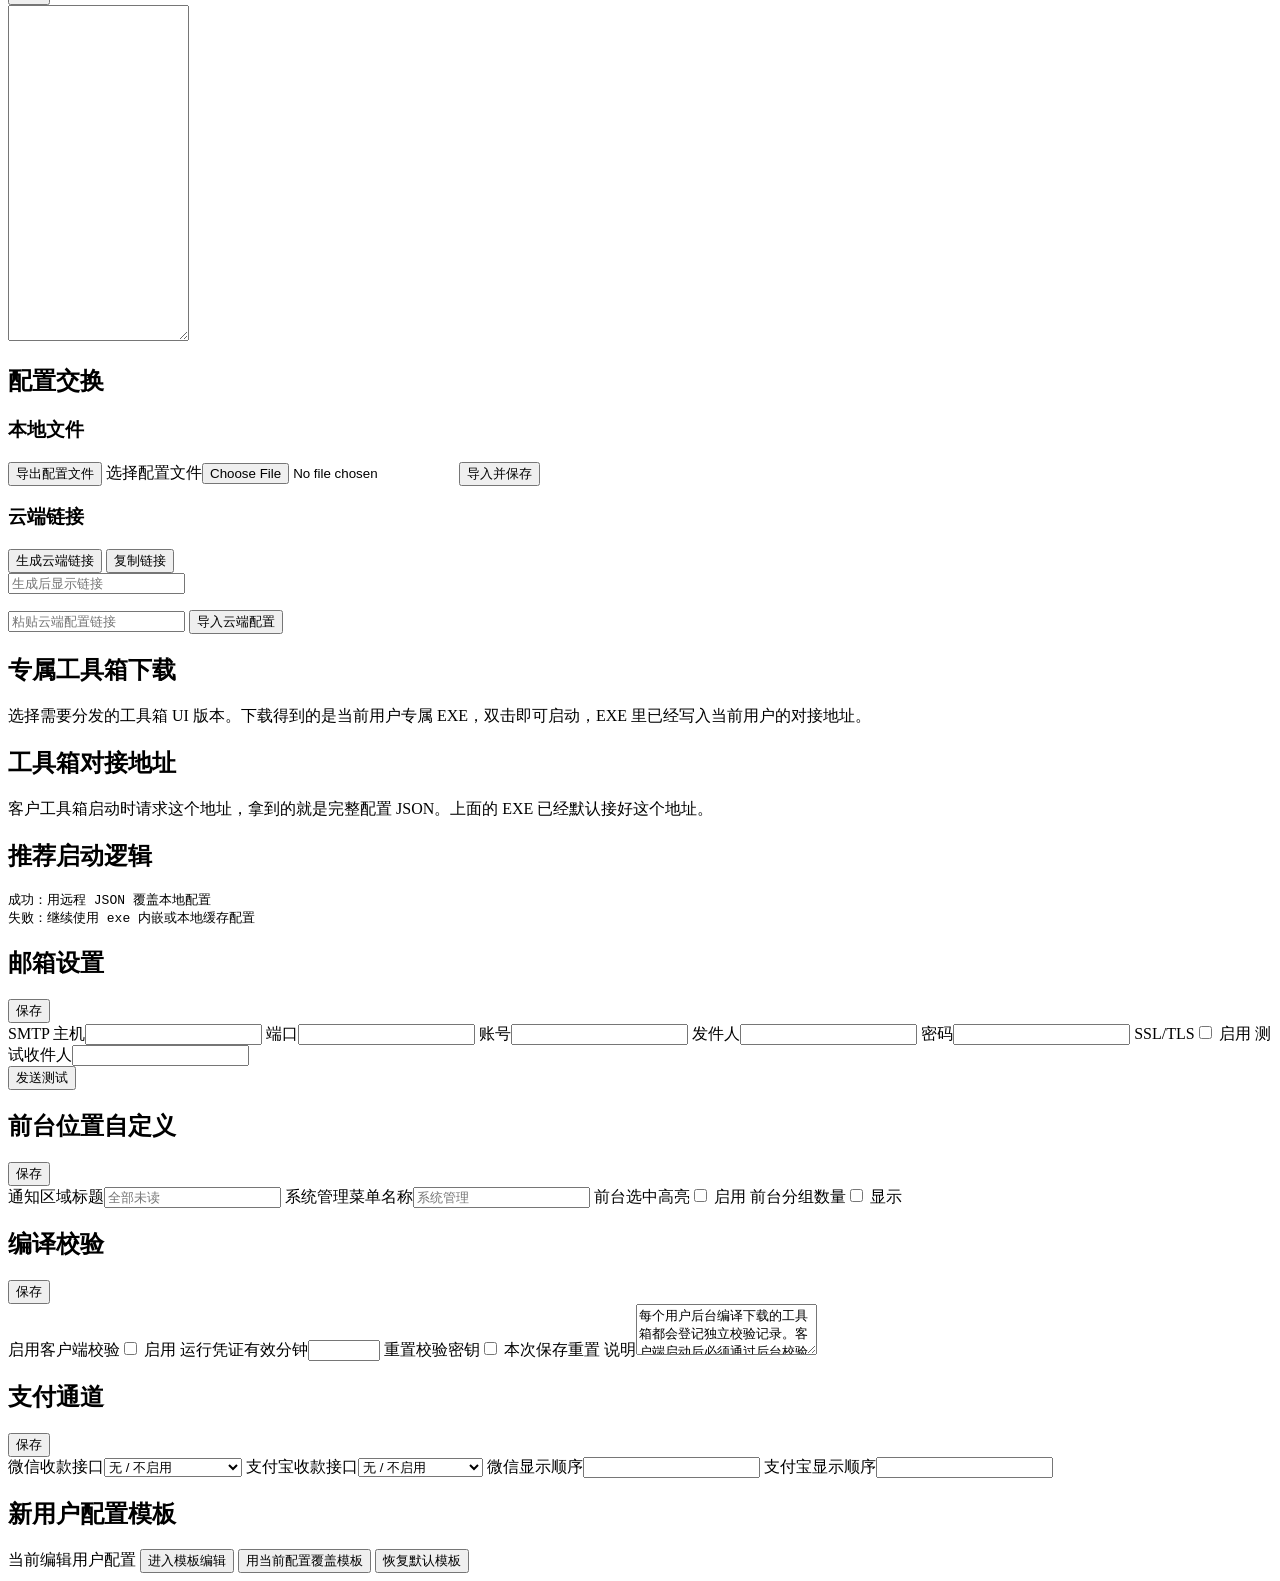
==== commit 797fe22a: "feat: add admin update announcements" ====
--- a/src/ToolboxAdminApi-no-agent/wwwroot/index.html
+++ b/src/ToolboxAdminApi-no-agent/wwwroot/index.html
@@ -53,6 +53,7 @@
       <button class="nav" data-view="account" type="button">账号</button>
       <button class="nav" data-view="buttons" type="button">按钮</button>
       <button class="nav manager-only" data-view="users" type="button">用户</button>
+      <button class="nav announcement-nav" data-view="announcements" type="button">更新公告<span id="announcementUnreadBadge" class="nav-badge" hidden>0</span></button>
       <button class="nav super-only" data-view="system" type="button">系统管理</button>
       <button class="nav" data-view="json" type="button">JSON</button>
       <button class="nav" data-view="exchange" type="button">配置交换</button>
@@ -408,4 +409,3 @@
 </body>
 </html>
 
-
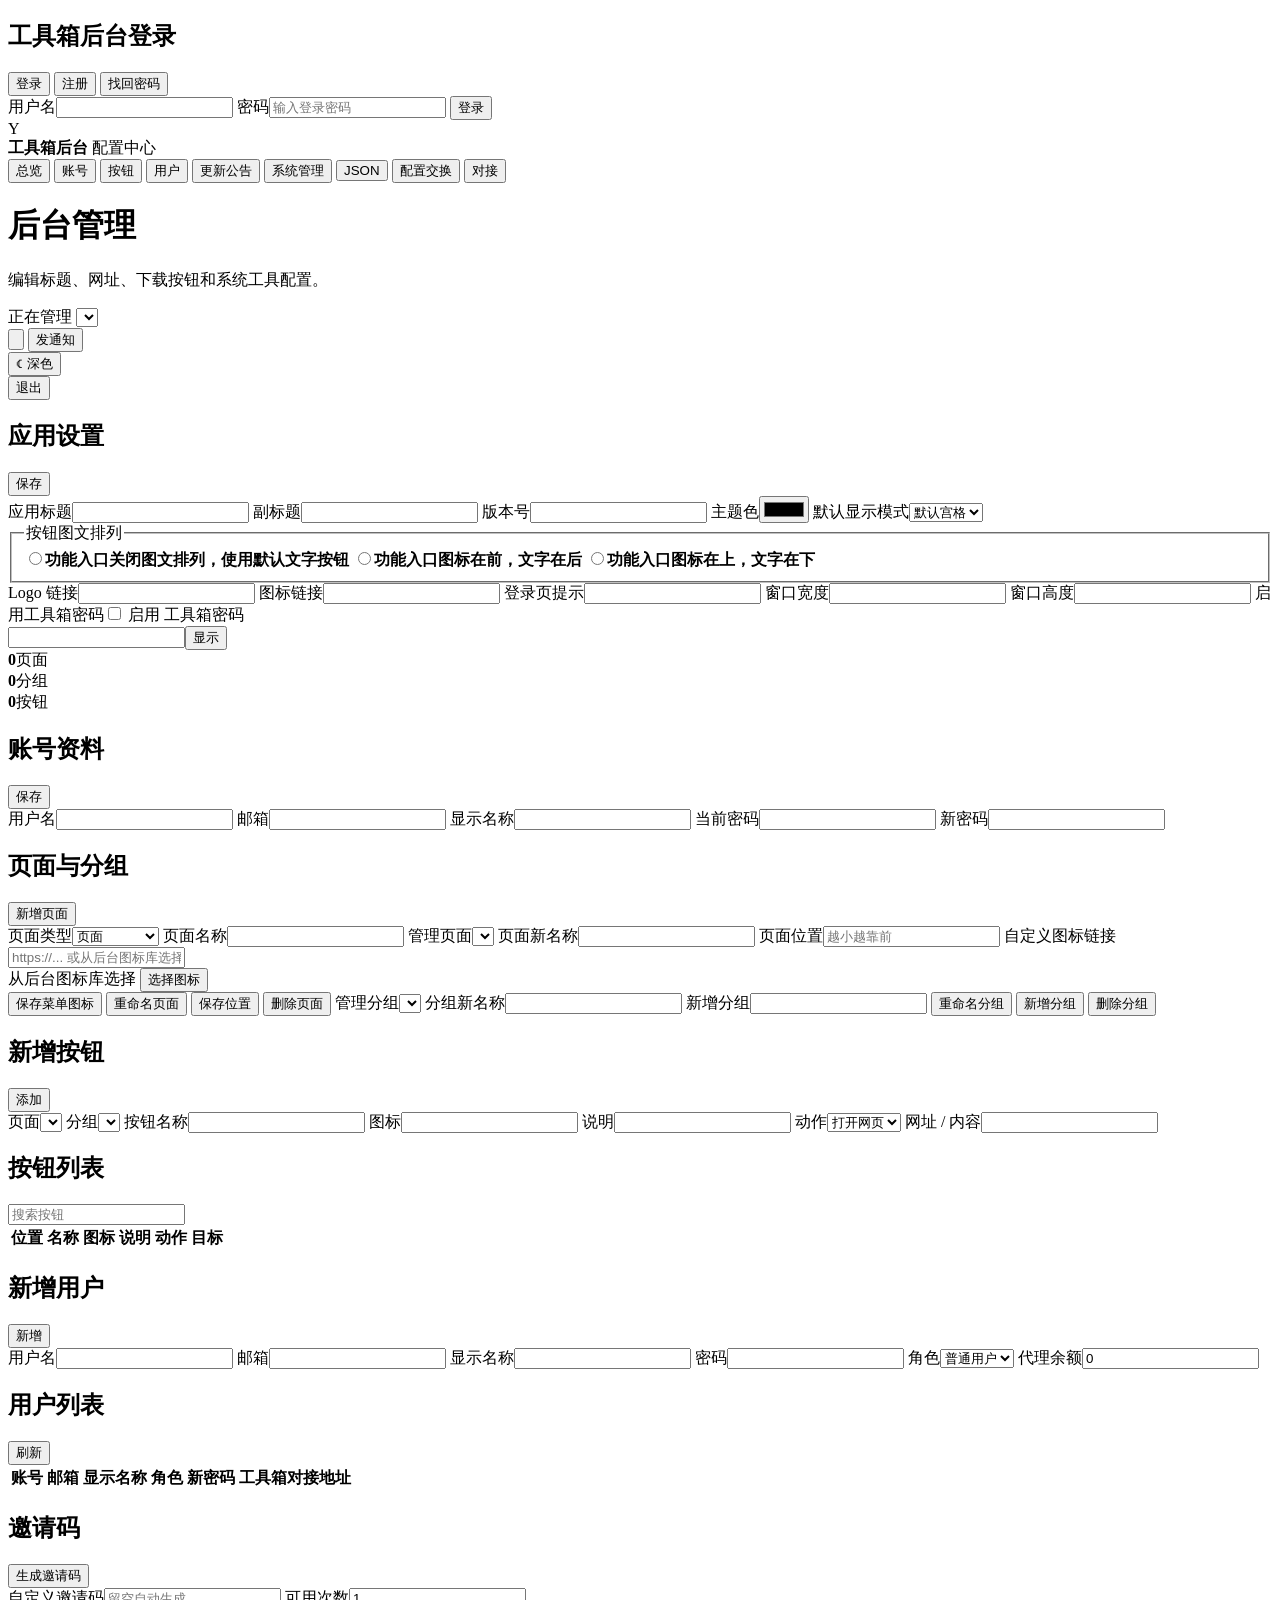
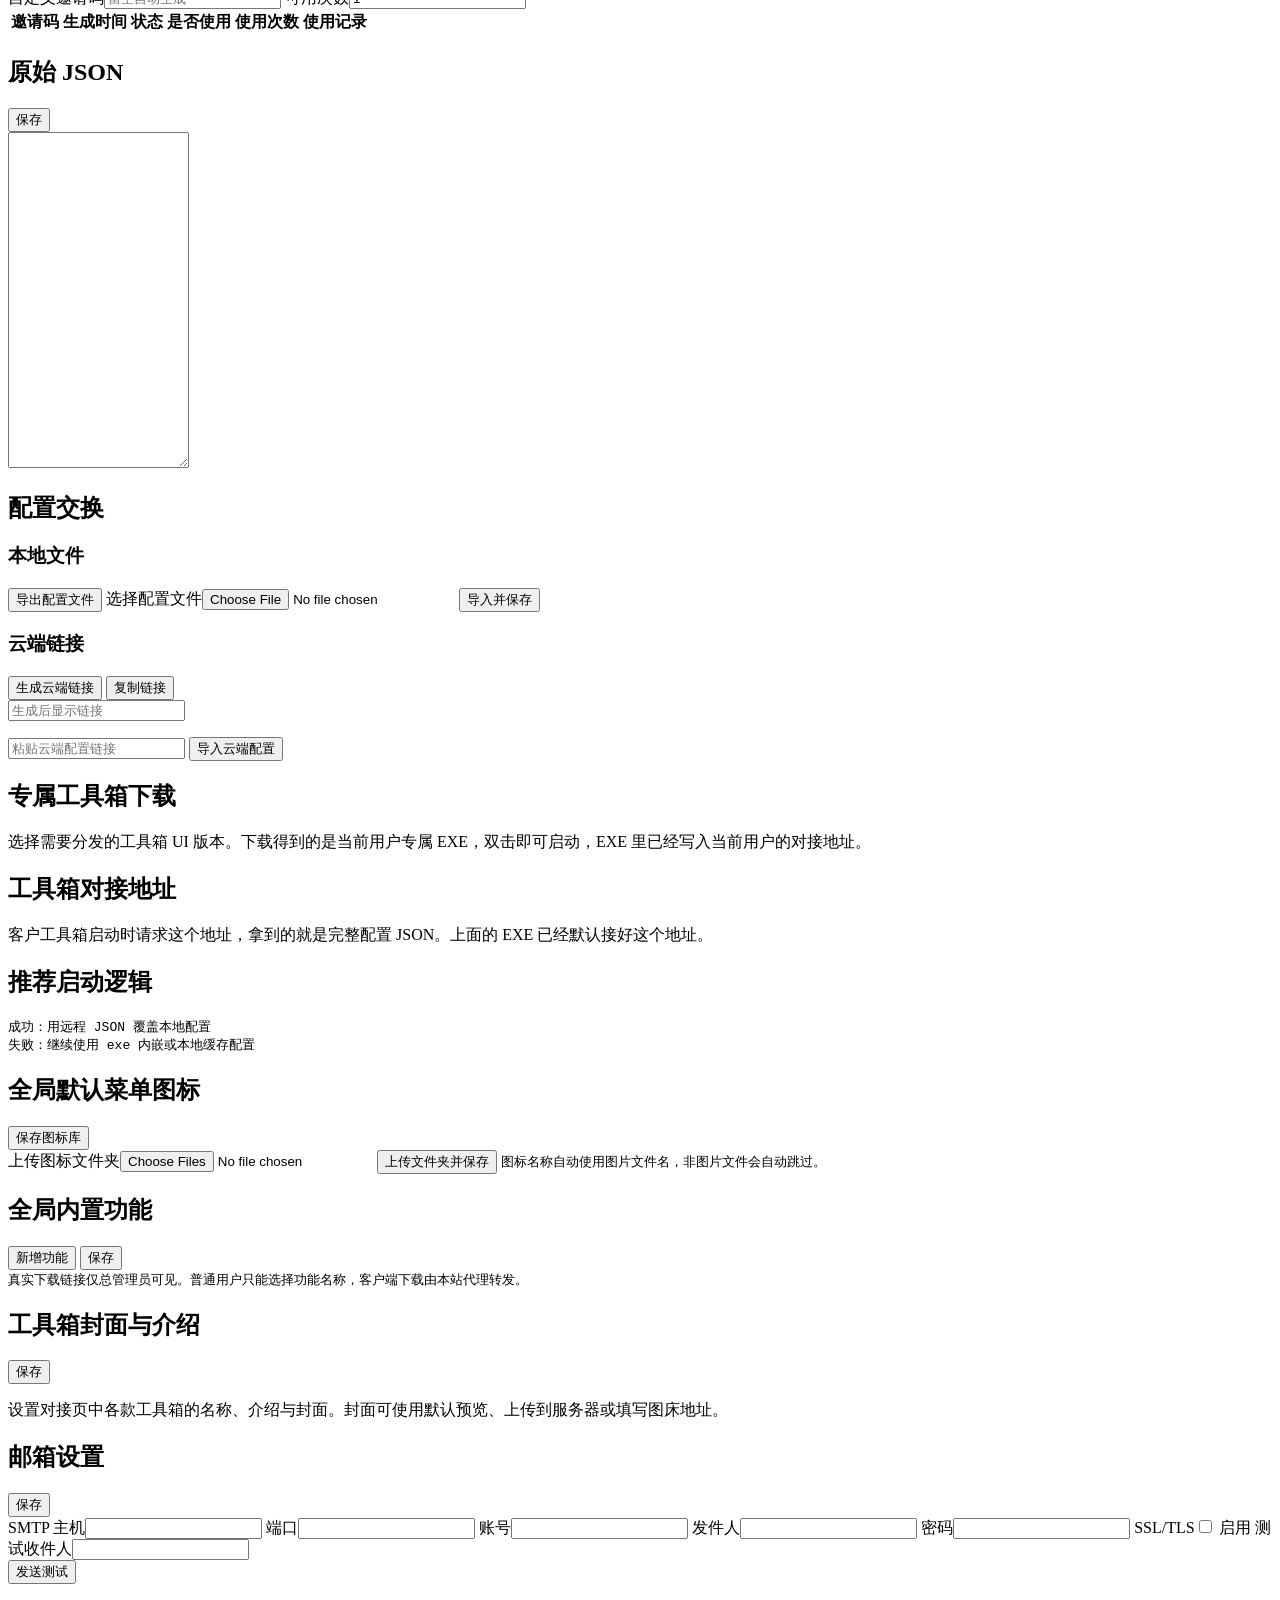
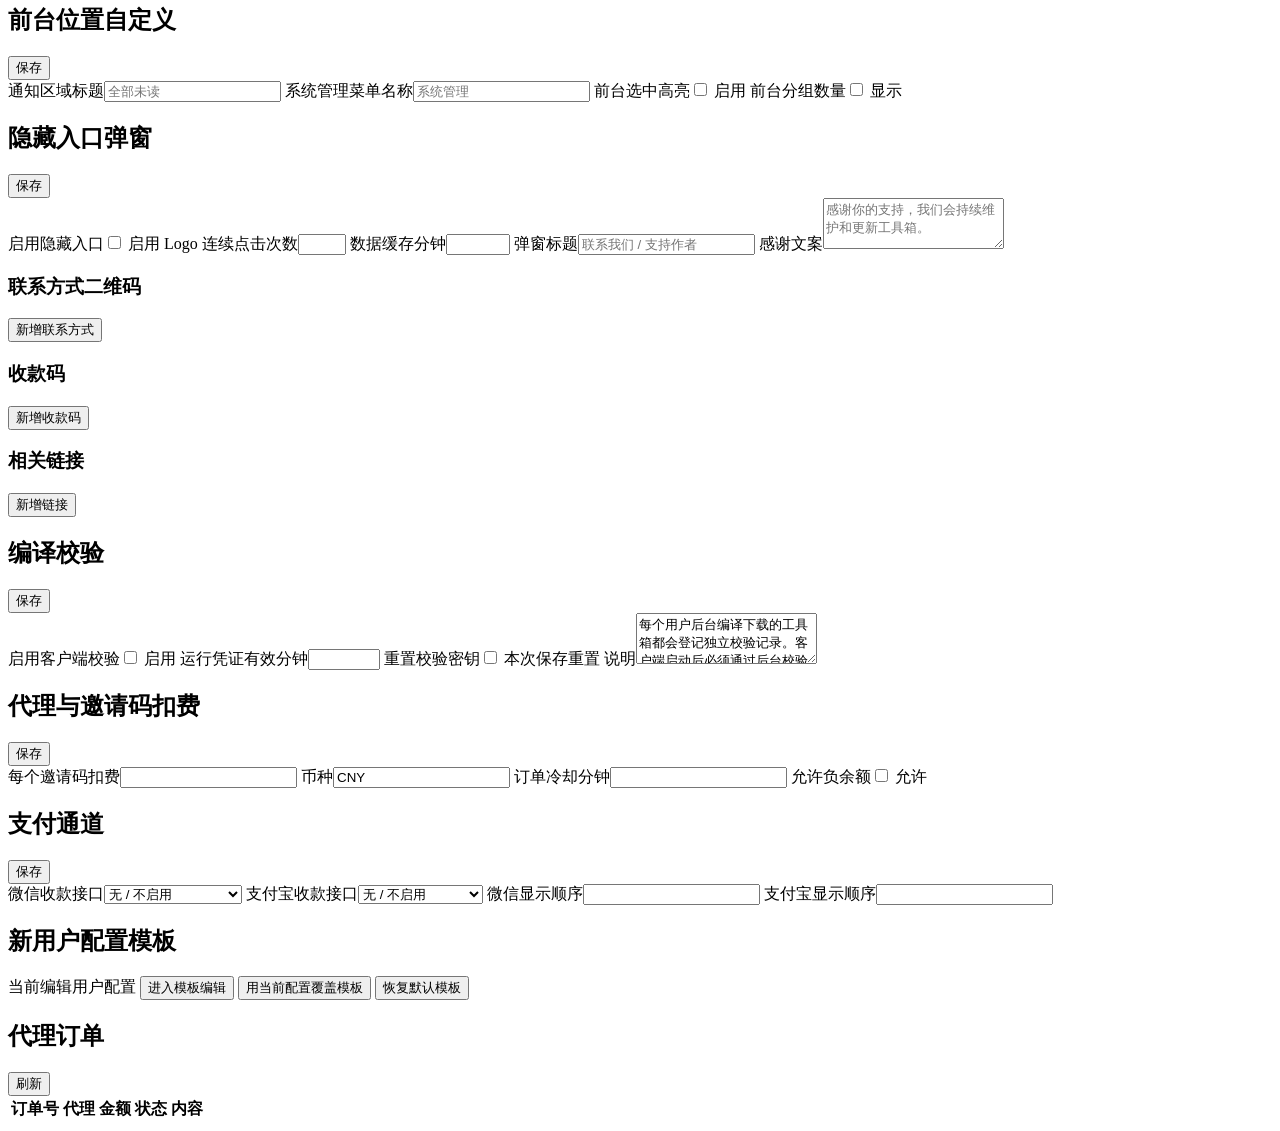
==== commit d080361c: "fix: sync distributions and harden downloads" ====
--- a/src/ToolboxAdminApi-no-agent/wwwroot/index.html
+++ b/src/ToolboxAdminApi-no-agent/wwwroot/index.html
@@ -1,10 +1,10 @@
-﻿<!doctype html>
+<!doctype html>
 <html lang="zh-CN">
 <head>
   <meta charset="utf-8">
   <meta name="viewport" content="width=device-width, initial-scale=1">
   <title>工具箱后台</title>
-  <link rel="stylesheet" href="/styles.css?v=2026062401">
+  <link rel="stylesheet" href="/styles.css?v=2026062902">
 </head>
 <body>
   <section class="login-screen" id="loginScreen">
@@ -115,13 +115,22 @@
           <label>版本号<input id="appVersion"></label>
           <label>主题色<input id="appTheme" type="color"></label>
           <label>默认显示模式<select id="appDefaultViewMode"><option value="grid">默认宫格</option><option value="list">默认列表</option></select></label>
+          <fieldset class="button-layout-setting" id="buttonContentLayoutSetting">
+            <legend>按钮图文排列</legend>
+            <div class="button-layout-options">
+              <label class="button-layout-option layout-none"><input type="radio" name="buttonContentLayout" value="none"><span class="button-layout-preview" aria-hidden="true"><b>功能入口</b></span><strong>关闭图文排列，使用默认文字按钮</strong></label>
+              <label class="button-layout-option"><input type="radio" name="buttonContentLayout" value="icon_left"><span class="button-layout-preview icon-left" aria-hidden="true"><i></i><b>功能入口</b></span><strong>图标在前，文字在后</strong></label>
+              <label class="button-layout-option"><input type="radio" name="buttonContentLayout" value="icon_top"><span class="button-layout-preview icon-top" aria-hidden="true"><i></i><b>功能入口</b></span><strong>图标在上，文字在下</strong></label>
+            </div>
+            <div class="button-layout-status" id="buttonContentLayoutStatus" aria-live="polite"></div>
+          </fieldset>
           <label>Logo 链接<input id="appLogo"></label>
           <label>图标链接<input id="appIcon"></label>
           <label>登录页提示<input id="loginHintInput"></label>
           <label>窗口宽度<input id="appWidth" type="number"></label>
           <label>窗口高度<input id="appHeight" type="number"></label>
           <label class="toggle-line">启用工具箱密码<span><input id="appPasswordEnabled" type="checkbox"> 启用</span></label>
-          <label>工具箱密码<input id="appPassword" type="password"></label>
+          <label>工具箱密码<div class="password-field"><input id="appPassword" type="password" autocomplete="new-password"><button id="toggleAppPassword" type="button" class="secondary-btn">显示</button></div></label>
         </div>
       </div>
       <div class="stats">
@@ -145,7 +154,7 @@
           <label>新密码<input id="accountNewPassword" type="password"></label>
         </div>
       </div>
-      </section>
+    </section>
 
     <section class="view" id="view-buttons">
       <div class="panel">
@@ -159,6 +168,14 @@
           <label>管理页面<select id="manageScope"></select></label>
           <label>页面新名称<input id="manageScopeName"></label>
           <label>页面位置<input id="manageScopeOrder" type="number" min="1" step="1" placeholder="越小越靠前"></label>
+          <label>自定义图标链接<input id="manageScopeIconUrl" placeholder="https://... 或从后台图标库选择"></label>
+          <div class="icon-picker-field">
+            <span>从后台图标库选择</span>
+            <input id="manageScopeIconPreset" type="hidden">
+            <button id="openScopeIconPickerBtn" class="icon-picker-trigger" type="button"><img id="scopeIconPickerPreview" alt=""><span id="scopeIconPickerLabel">选择图标</span></button>
+            <div id="scopeIconPicker" class="icon-picker-popover" hidden></div>
+          </div>
+          <button id="saveScopeIconBtn" type="button">保存菜单图标</button>
           <button id="renameScopeBtn" type="button">重命名页面</button>
           <button id="moveScopeBtn" type="button">保存位置</button>
           <button id="deleteScopeBtn" type="button">删除页面</button>
@@ -207,7 +224,8 @@
           <label>邮箱<input id="newUserEmail" type="email"></label>
           <label>显示名称<input id="newDisplayName"></label>
           <label>密码<input id="newUserPassword" type="password"></label>
-          <label>角色<select id="newUserRole"><option value="user">普通用户</option><option value="super">总管理员</option></select></label>
+          <label>角色<select id="newUserRole"><option value="user">普通用户</option><option value="agent">代理</option><option value="super">总管理员</option></select></label>
+          <label>代理余额<input id="newUserBalance" type="number" min="0" step="0.01" value="0"></label>
         </div>
       </div>
       <div class="panel collapsible-panel is-collapsed" data-collapsible-panel data-default-collapsed="1">
@@ -304,6 +322,34 @@
 
     <section class="view" id="view-system">
       <div class="panel collapsible-panel is-collapsed" data-collapsible-panel data-default-collapsed="1">
+        <div class="panel-head"><h2>全局默认菜单图标</h2><button id="saveMenuIconsBtn" type="button">保存图标库</button></div>
+        <div class="form-grid compact">
+          <label class="wide">上传图标文件夹<input id="globalMenuIconFolder" type="file" webkitdirectory directory multiple accept="image/png,image/jpeg,image/webp,image/gif"></label>
+          <button id="uploadMenuIconFolderBtn" type="button">上传文件夹并保存</button>
+          <small id="menuIconLibraryStatus" class="wide">图标名称自动使用图片文件名，非图片文件会自动跳过。</small>
+        </div>
+        <div id="menuIconRows" class="popup-config-list"></div>
+      </div>
+      <div class="panel collapsible-panel is-collapsed" data-collapsible-panel data-default-collapsed="1">
+        <div class="panel-head">
+          <h2>全局内置功能</h2>
+          <div class="button-pair">
+            <button id="addBuiltinFunctionBtn" type="button">新增功能</button>
+            <button id="saveBuiltinFunctionsBtn" type="button">保存</button>
+          </div>
+        </div>
+        <div id="builtinFunctionRows" class="popup-config-list"></div>
+        <small>真实下载链接仅总管理员可见。普通用户只能选择功能名称，客户端下载由本站代理转发。</small>
+      </div>
+      <div class="panel collapsible-panel is-collapsed" data-collapsible-panel data-default-collapsed="1">
+        <div class="panel-head">
+          <h2>工具箱封面与介绍</h2>
+          <button id="saveClientVariantsBtn" type="button">保存</button>
+        </div>
+        <p class="note">设置对接页中各款工具箱的名称、介绍与封面。封面可使用默认预览、上传到服务器或填写图床地址。</p>
+        <div id="clientVariantSettings" class="variant-settings-grid"></div>
+      </div>
+      <div class="panel collapsible-panel is-collapsed" data-collapsible-panel data-default-collapsed="1">
         <div class="panel-head">
           <h2>邮箱设置</h2>
           <button id="saveMailBtn" type="button">保存</button>
@@ -336,6 +382,42 @@
       </div>
       <div class="panel collapsible-panel is-collapsed" data-collapsible-panel data-default-collapsed="1">
         <div class="panel-head">
+          <h2>隐藏入口弹窗</h2>
+          <button id="savePopupSettingsBtn" type="button">保存</button>
+        </div>
+        <div class="popup-settings">
+          <div class="form-grid compact">
+            <label class="toggle-line">启用隐藏入口<span><input id="popupEnabled" type="checkbox"> 启用</span></label>
+            <label>Logo 连续点击次数<input id="popupClickCount" type="number" min="1" max="20" step="1"></label>
+            <label>数据缓存分钟<input id="popupCacheMinutes" type="number" min="0" max="1440" step="1"></label>
+            <label>弹窗标题<input id="popupTitle" placeholder="联系我们 / 支持作者"></label>
+            <label class="wide">感谢文案<textarea id="popupThanksText" rows="3" placeholder="感谢你的支持，我们会持续维护和更新工具箱。"></textarea></label>
+          </div>
+          <div class="popup-admin-block">
+            <div class="popup-admin-head">
+              <h3>联系方式二维码</h3>
+              <button id="addPopupContactBtn" type="button">新增联系方式</button>
+            </div>
+            <div id="popupContactRows" class="popup-config-list"></div>
+          </div>
+          <div class="popup-admin-block">
+            <div class="popup-admin-head">
+              <h3>收款码</h3>
+              <button id="addPopupPaymentBtn" type="button">新增收款码</button>
+            </div>
+            <div id="popupPaymentRows" class="popup-config-list"></div>
+          </div>
+          <div class="popup-admin-block">
+            <div class="popup-admin-head">
+              <h3>相关链接</h3>
+              <button id="addPopupLinkBtn" type="button">新增链接</button>
+            </div>
+            <div id="popupLinkRows" class="popup-config-list"></div>
+          </div>
+        </div>
+      </div>
+      <div class="panel collapsible-panel is-collapsed" data-collapsible-panel data-default-collapsed="1">
+        <div class="panel-head">
           <h2>编译校验</h2>
           <button id="saveIntegritySettingsBtn" type="button">保存</button>
         </div>
@@ -344,6 +426,18 @@
           <label>运行凭证有效分钟<input id="integrityTokenTtl" type="number" min="5" max="43200" step="1"></label>
           <label class="toggle-line">重置校验密钥<span><input id="integrityRotateSecret" type="checkbox"> 本次保存重置</span></label>
           <label class="wide">说明<textarea rows="3" readonly>每个用户后台编译下载的工具箱都会登记独立校验记录。客户端启动后必须通过后台校验才能读取配置；账号停用、重置对接密钥或 EXE 被修改时会提示重新下载。</textarea></label>
+        </div>
+      </div>
+      <div class="panel collapsible-panel is-collapsed" data-collapsible-panel data-default-collapsed="1">
+        <div class="panel-head">
+          <h2>代理与邀请码扣费</h2>
+          <button id="saveAgentSettingsBtn" type="button">保存</button>
+        </div>
+        <div class="form-grid compact">
+          <label>每个邀请码扣费<input id="agentInvitePrice" type="number" min="0" step="0.01"></label>
+          <label>币种<input id="agentCurrency" value="CNY"></label>
+          <label>订单冷却分钟<input id="agentOrderCooldown" type="number" min="0" step="1"></label>
+          <label class="toggle-line">允许负余额<span><input id="agentAllowNegative" type="checkbox"> 允许</span></label>
         </div>
       </div>
       <div class="panel collapsible-panel is-collapsed" data-collapsible-panel data-default-collapsed="1">
@@ -370,7 +464,19 @@
           <button id="resetTemplateBtn" class="danger" type="button">恢复默认模板</button>
         </div>
       </div>
-      </section>
+      <div class="panel collapsible-panel" data-collapsible-panel>
+        <div class="panel-head">
+          <h2>代理订单</h2>
+          <button id="refreshOrdersBtn" type="button">刷新</button>
+        </div>
+        <div class="table-wrap">
+          <table>
+            <thead><tr><th>订单号</th><th>代理</th><th>金额</th><th>状态</th><th>内容</th><th></th></tr></thead>
+            <tbody id="orderRows"></tbody>
+          </table>
+        </div>
+      </div>
+    </section>
   </main>
 
   <div id="noticeComposer" class="modal-overlay" hidden>
@@ -404,8 +510,7 @@
       window.history.replaceState(null, document.title, location.pathname + (clean ? '?' + clean : '') + location.hash);
     }());
   </script>
-  <script src="/admin.js?v=2026062401"></script>
+  <script src="/admin.js?v=2026072802"></script>
   <script src="/admin-desktop.js?v=2026062301"></script>
 </body>
 </html>
-
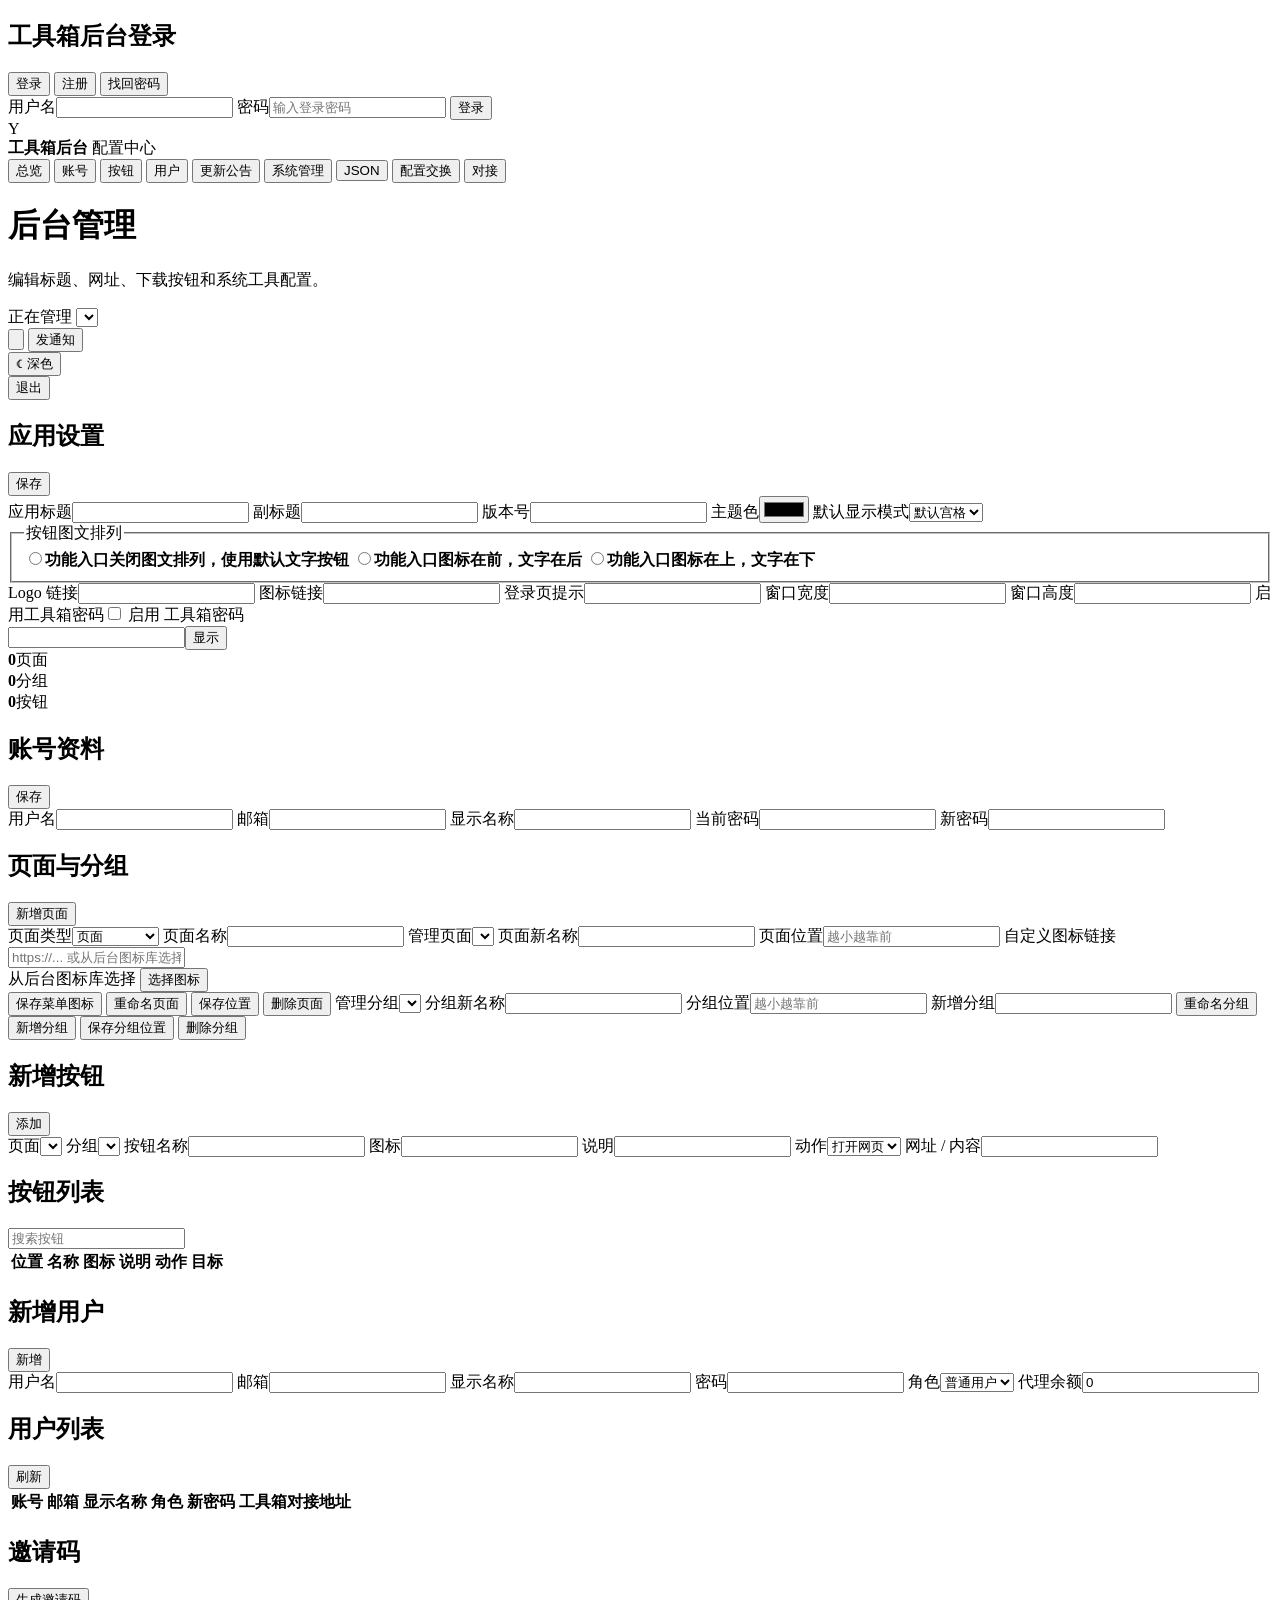
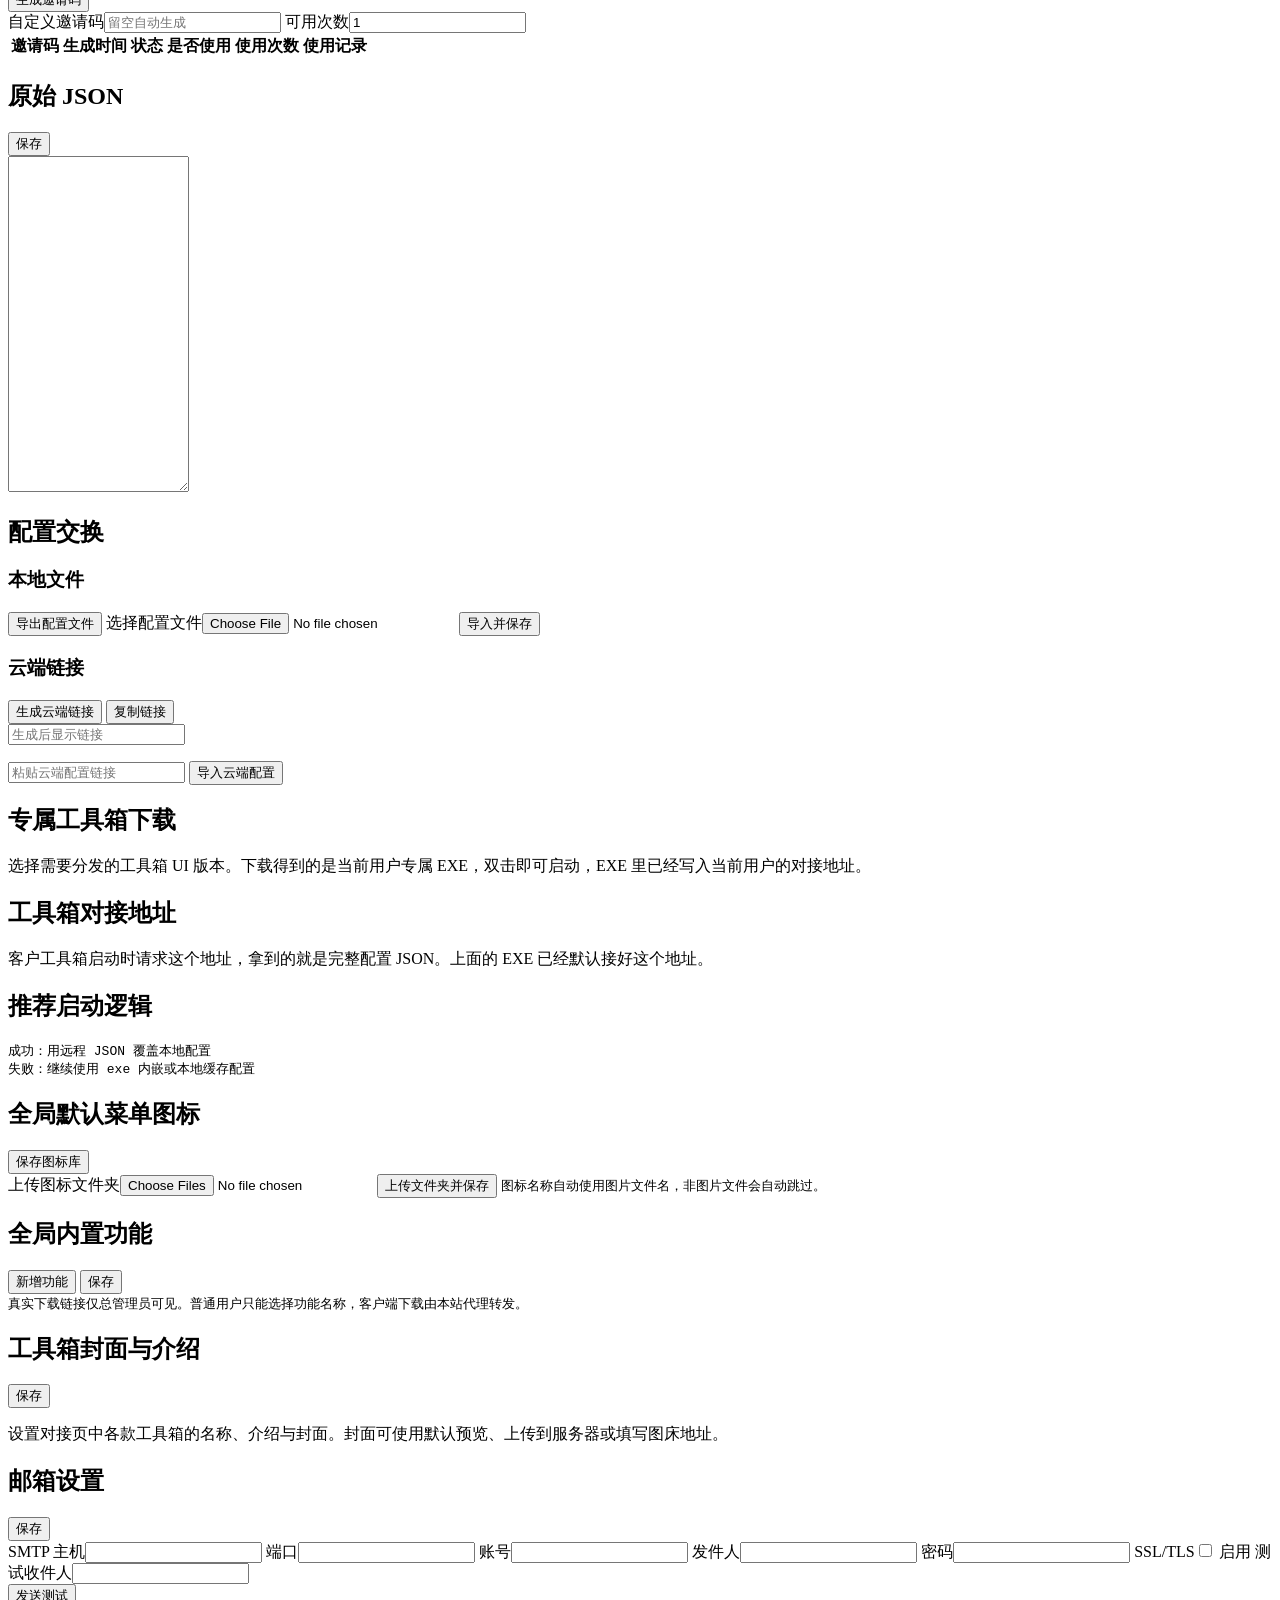
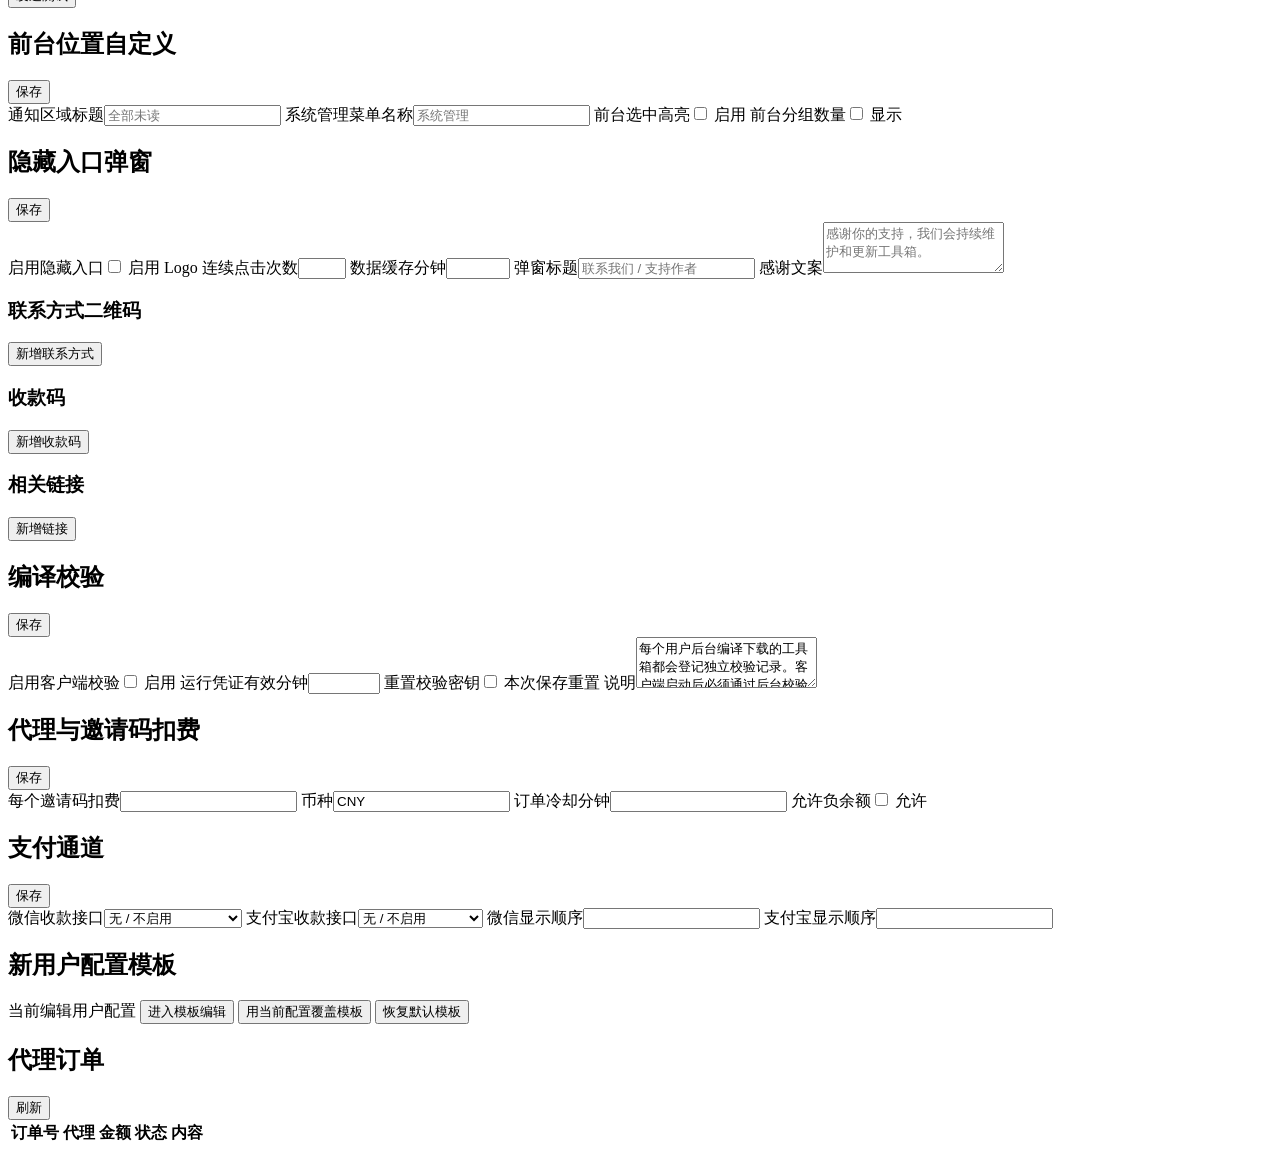
==== commit 1e0f8511: "支持自定义分组位置" ====
--- a/src/ToolboxAdminApi-no-agent/wwwroot/index.html
+++ b/src/ToolboxAdminApi-no-agent/wwwroot/index.html
@@ -181,9 +181,11 @@
           <button id="deleteScopeBtn" type="button">删除页面</button>
           <label>管理分组<select id="manageSection"></select></label>
           <label>分组新名称<input id="manageSectionName"></label>
+          <label>分组位置<input id="manageSectionOrder" type="number" min="1" step="1" placeholder="越小越靠前"></label>
           <label>新增分组<input id="newSectionName"></label>
           <button id="renameSectionBtn" type="button">重命名分组</button>
           <button id="addSectionBtn" type="button">新增分组</button>
+          <button id="moveSectionBtn" type="button">保存分组位置</button>
           <button id="deleteSectionBtn" type="button">删除分组</button>
         </div>
       </div>
